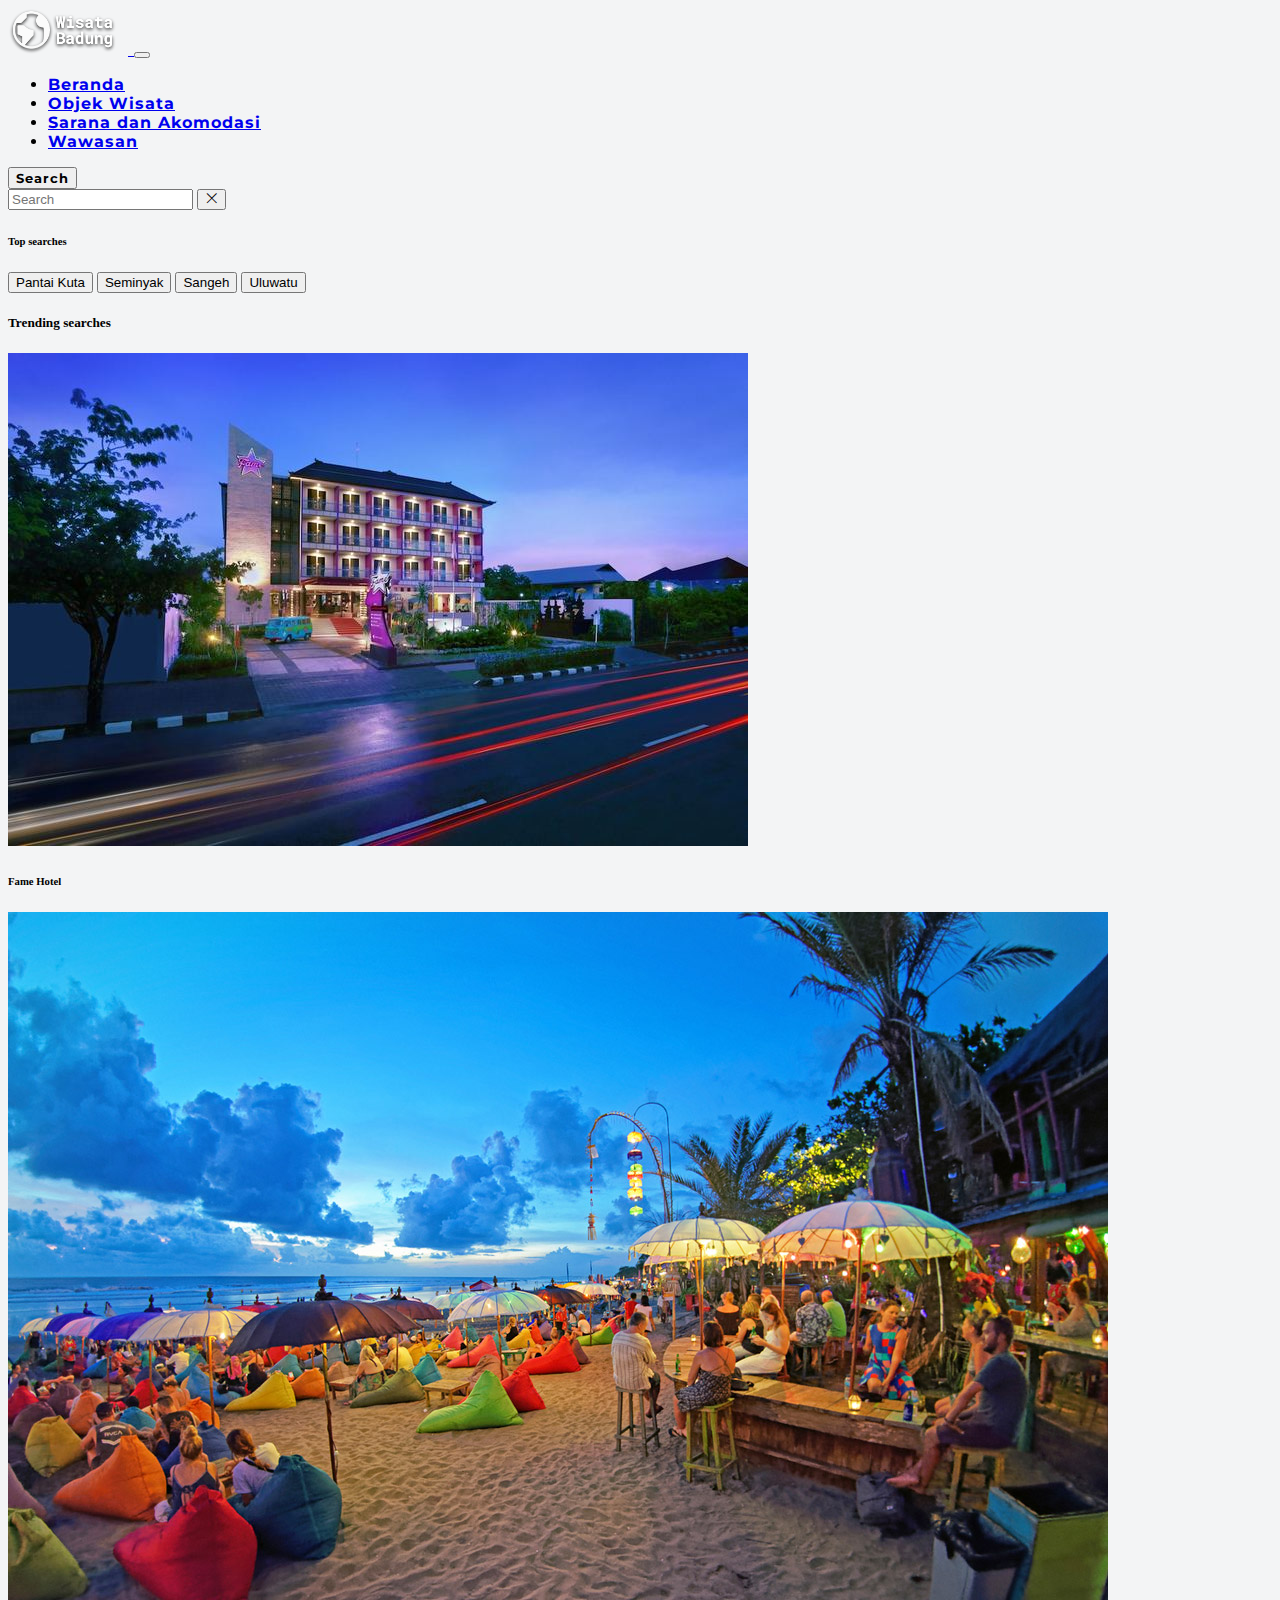
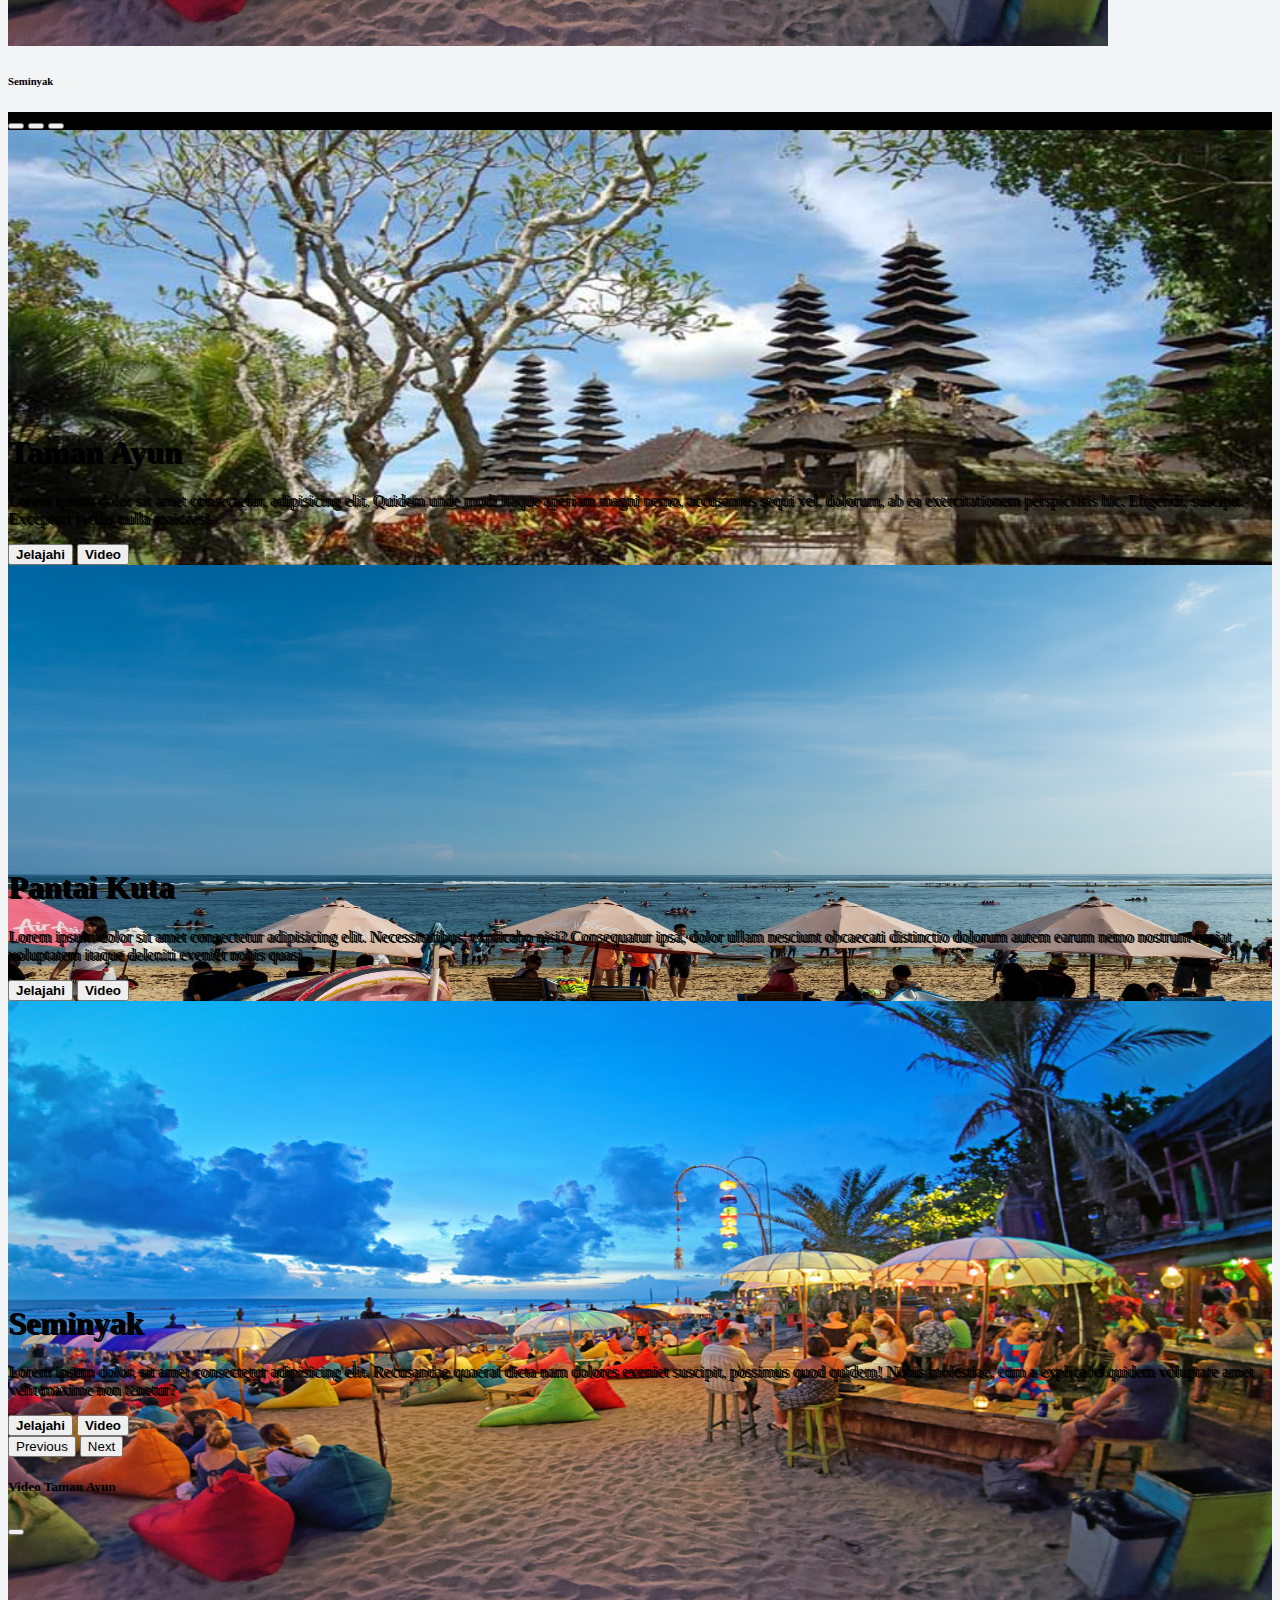
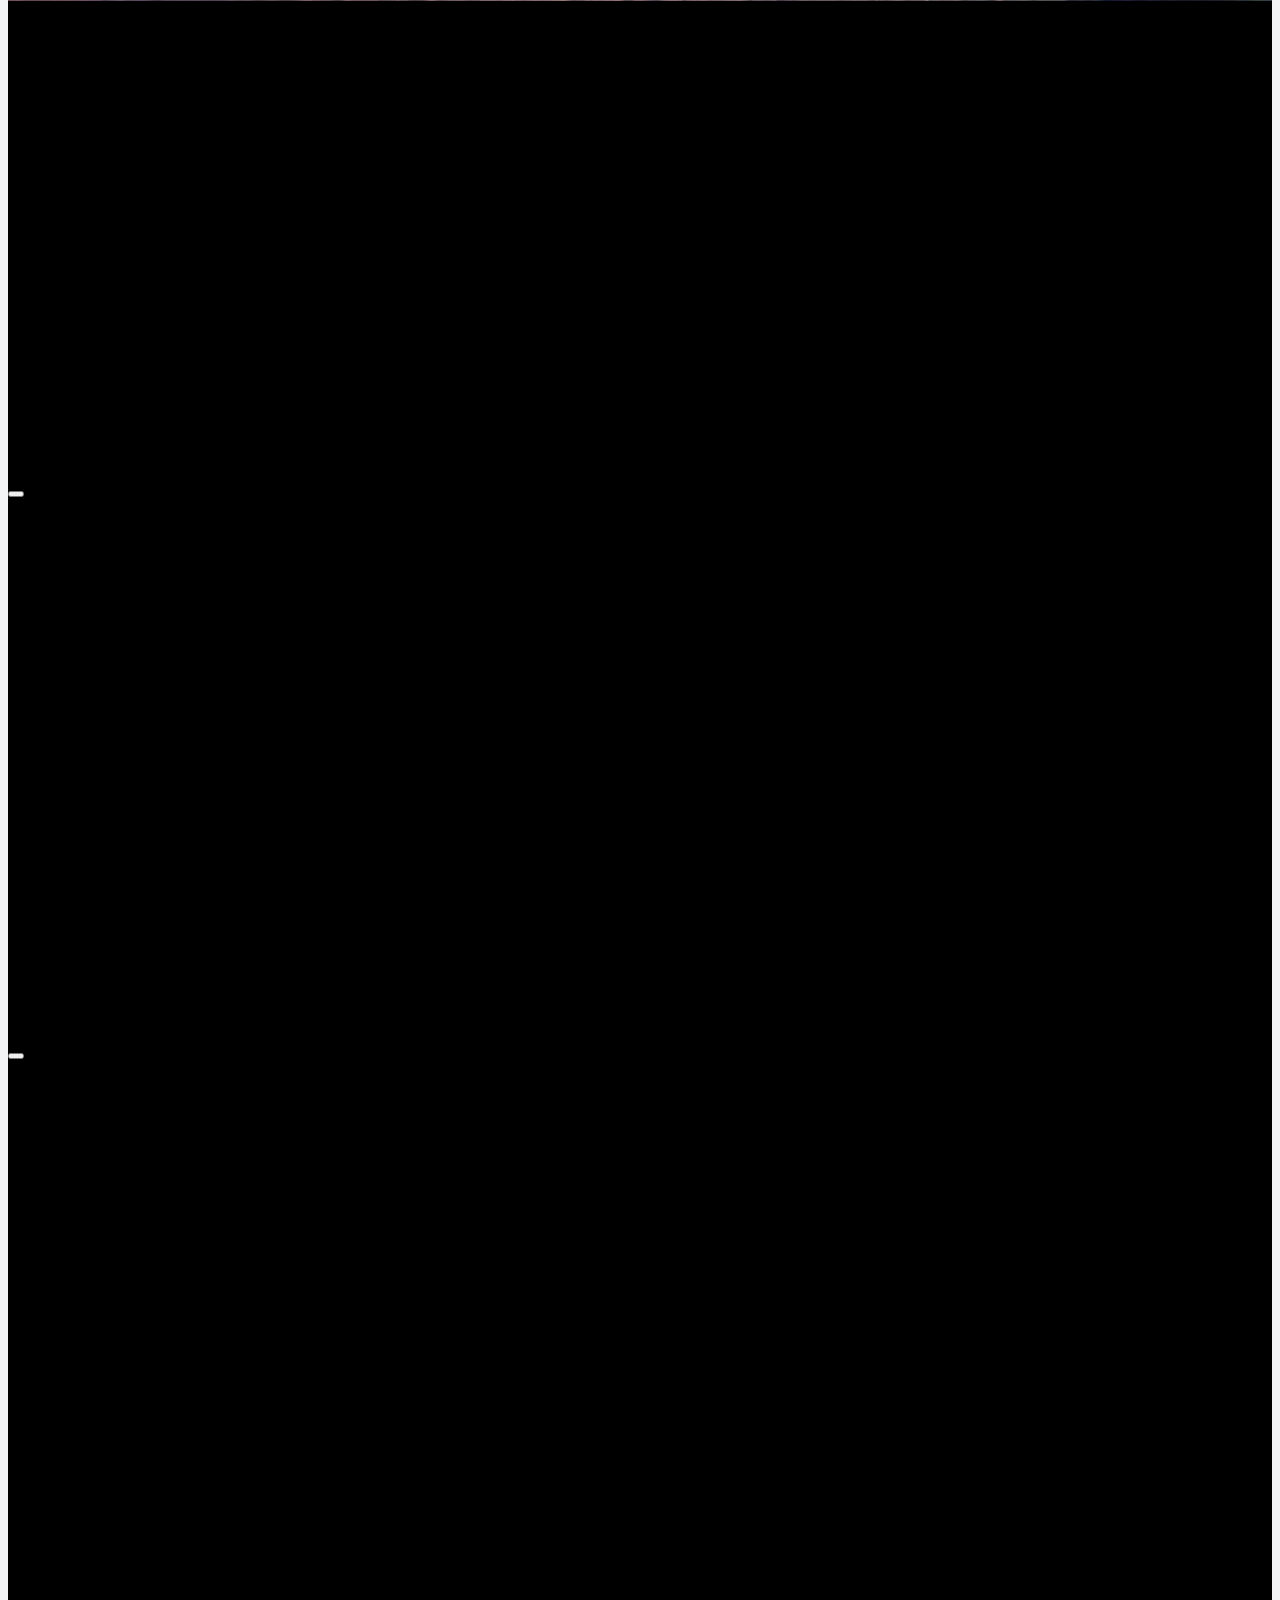
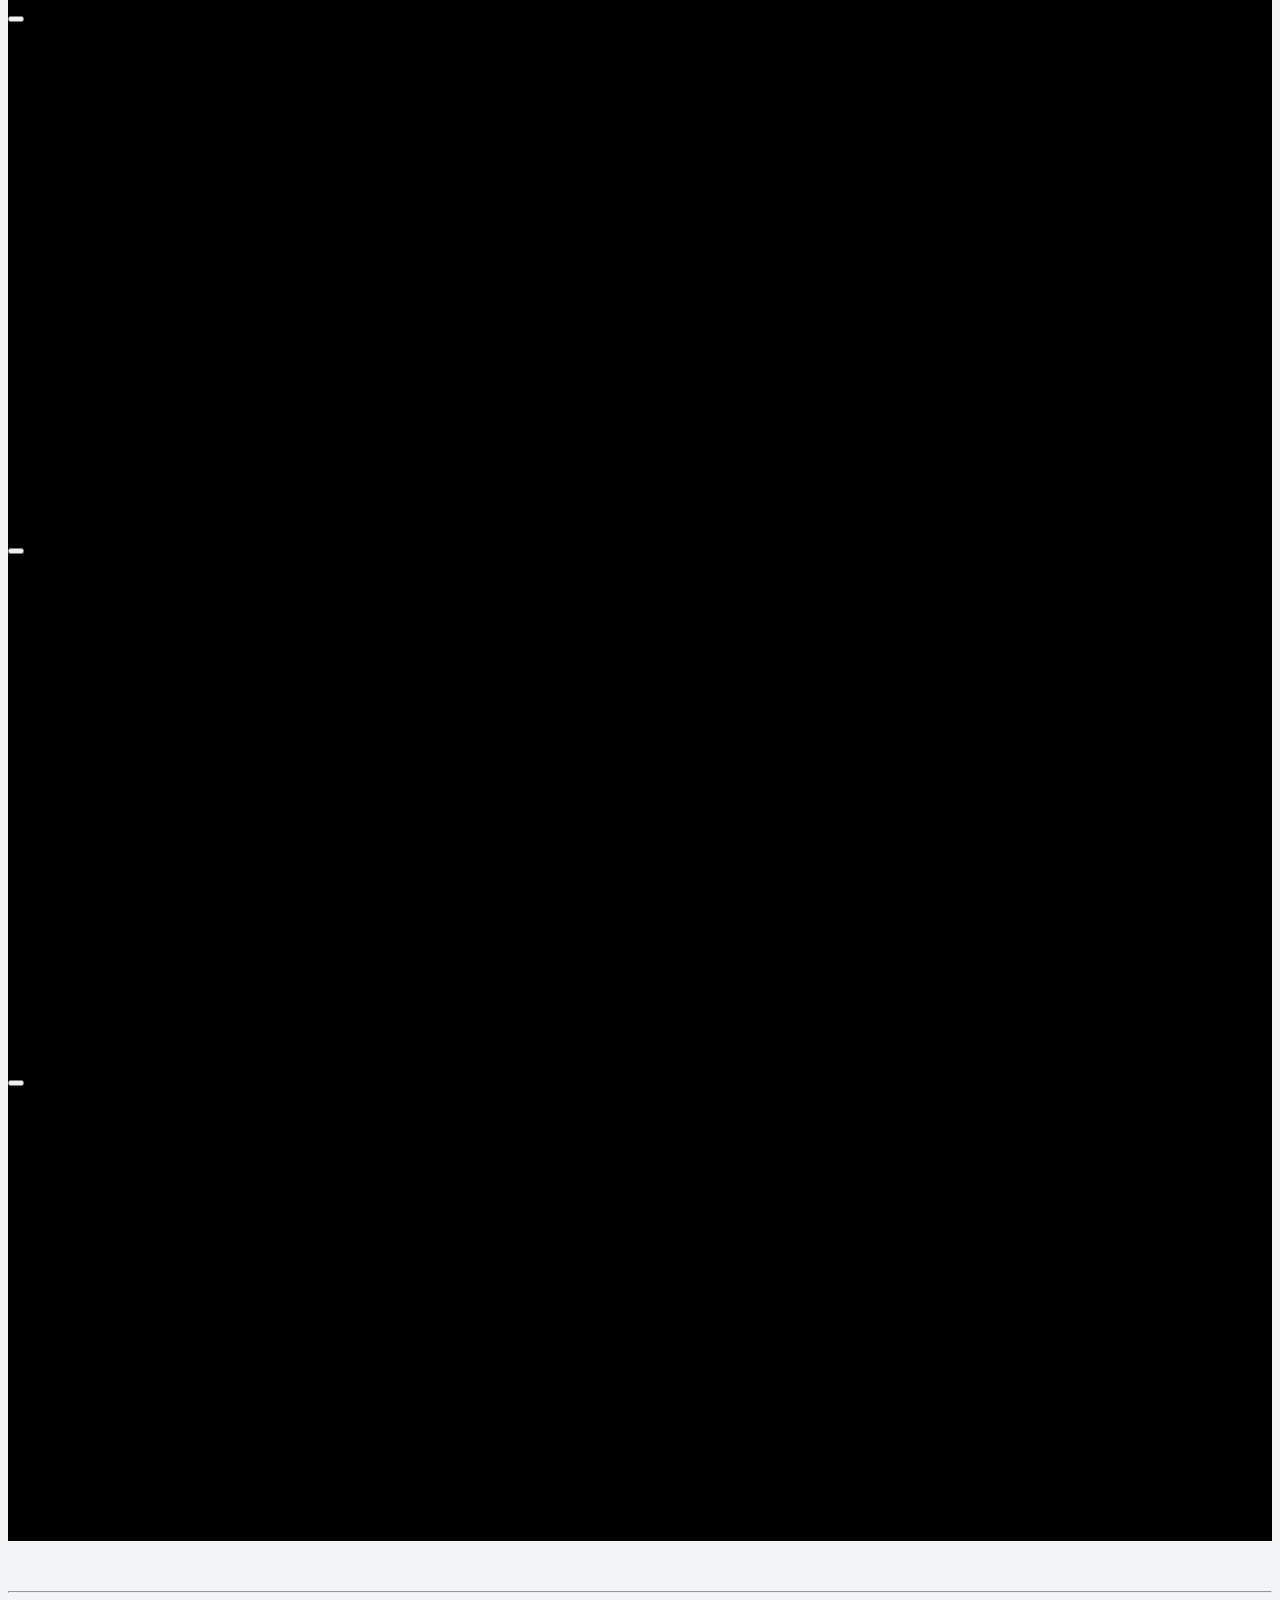
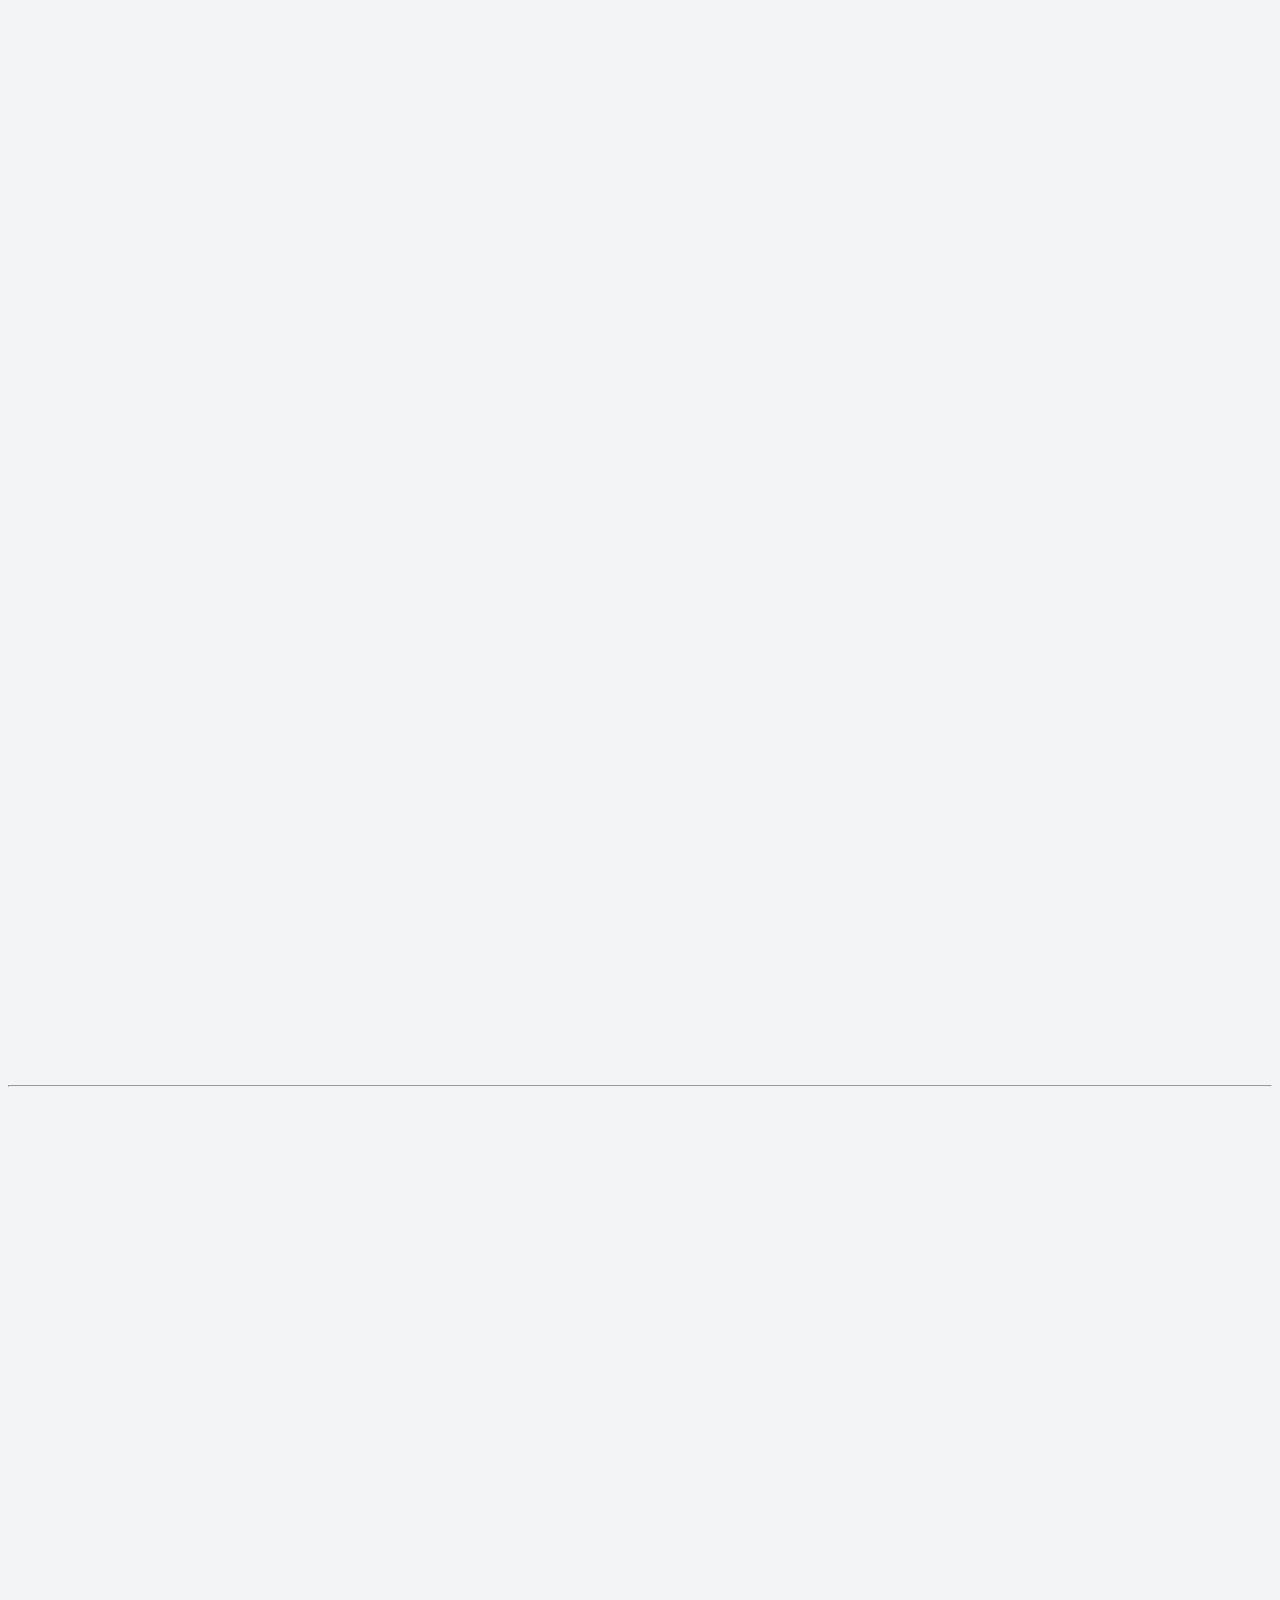
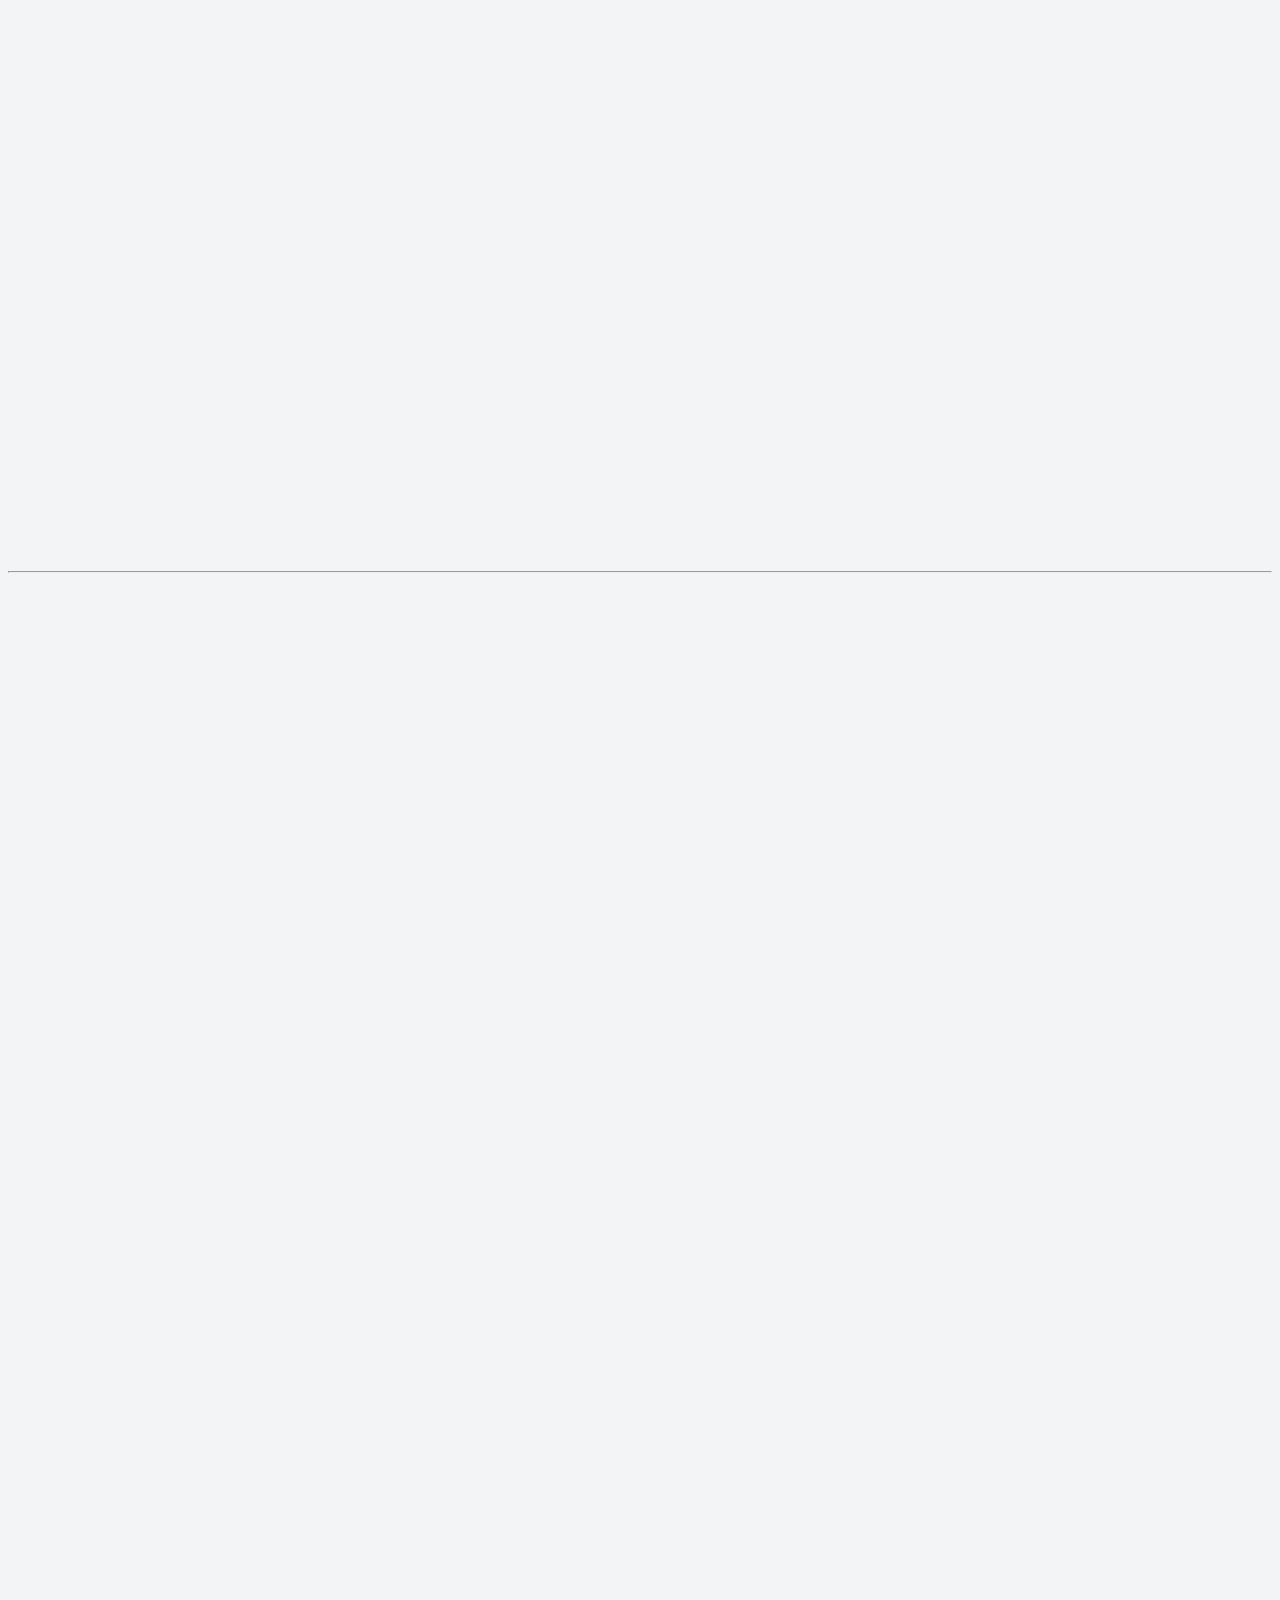
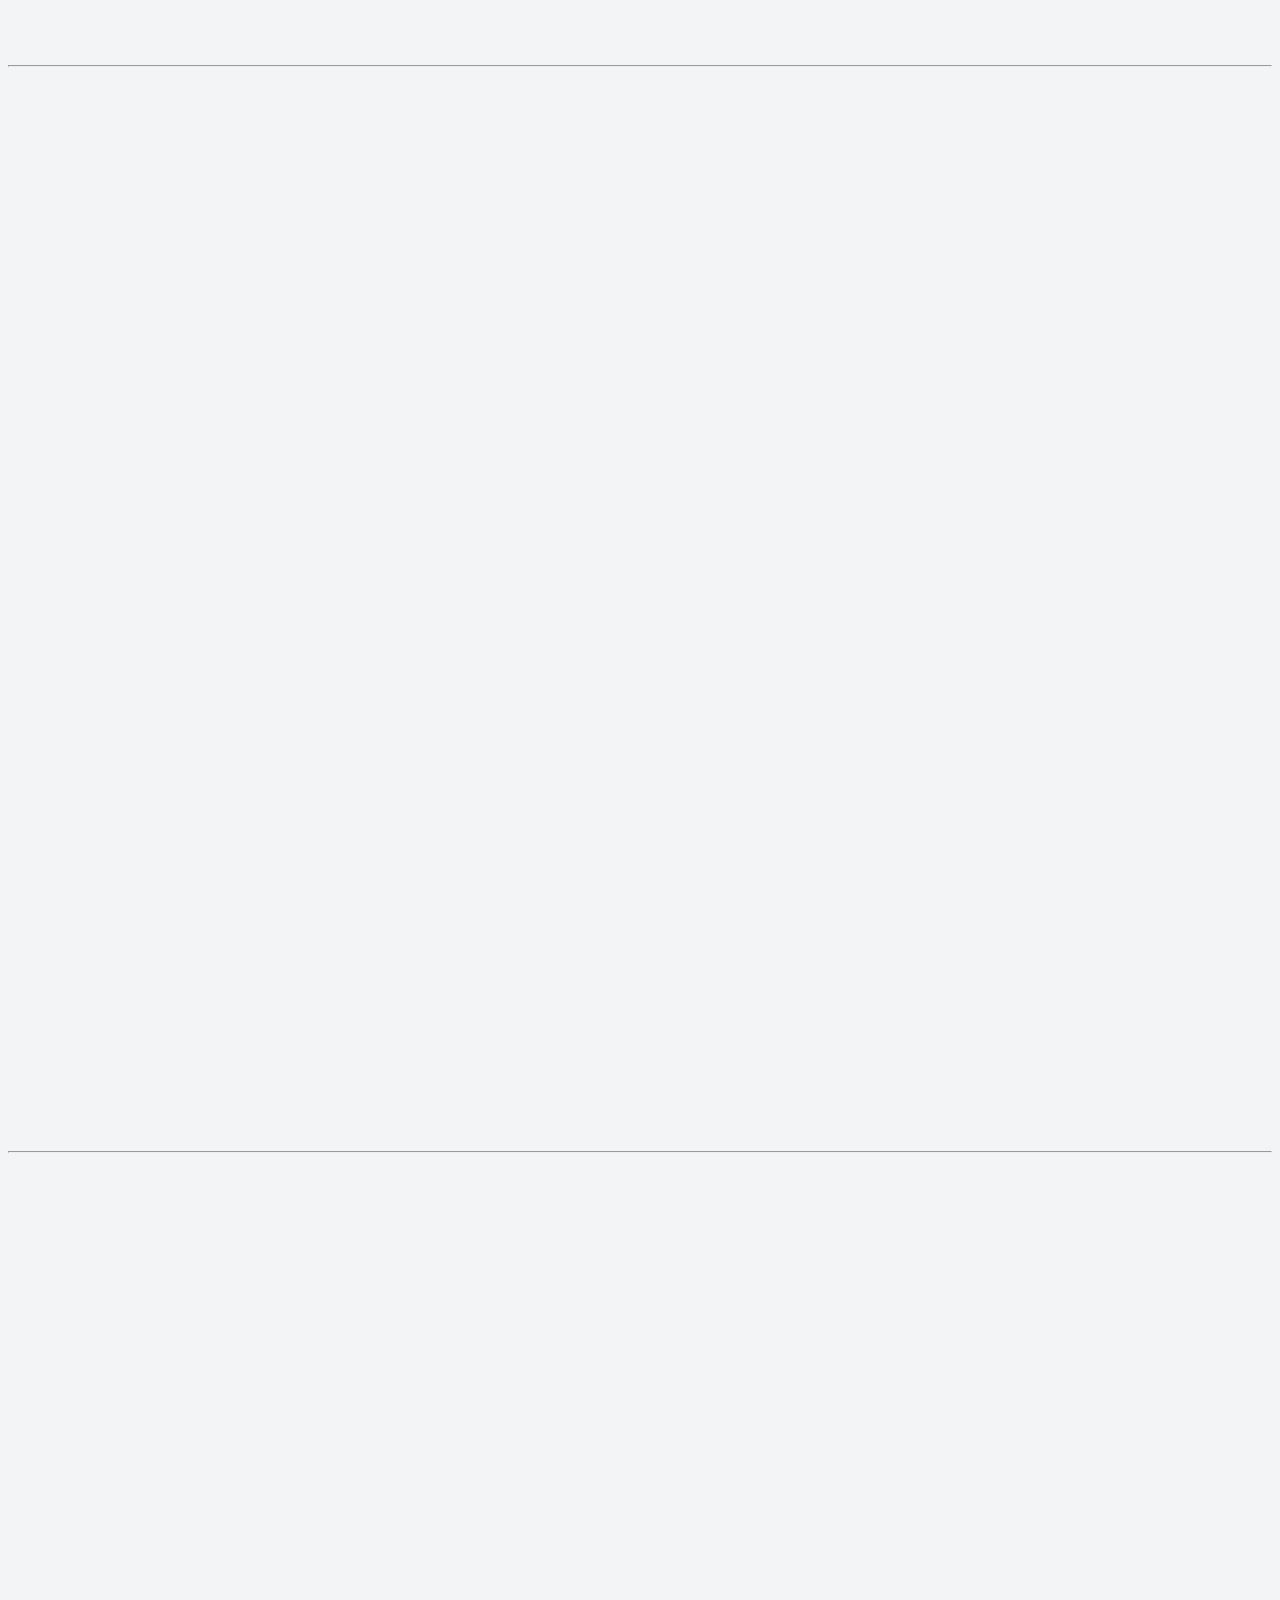
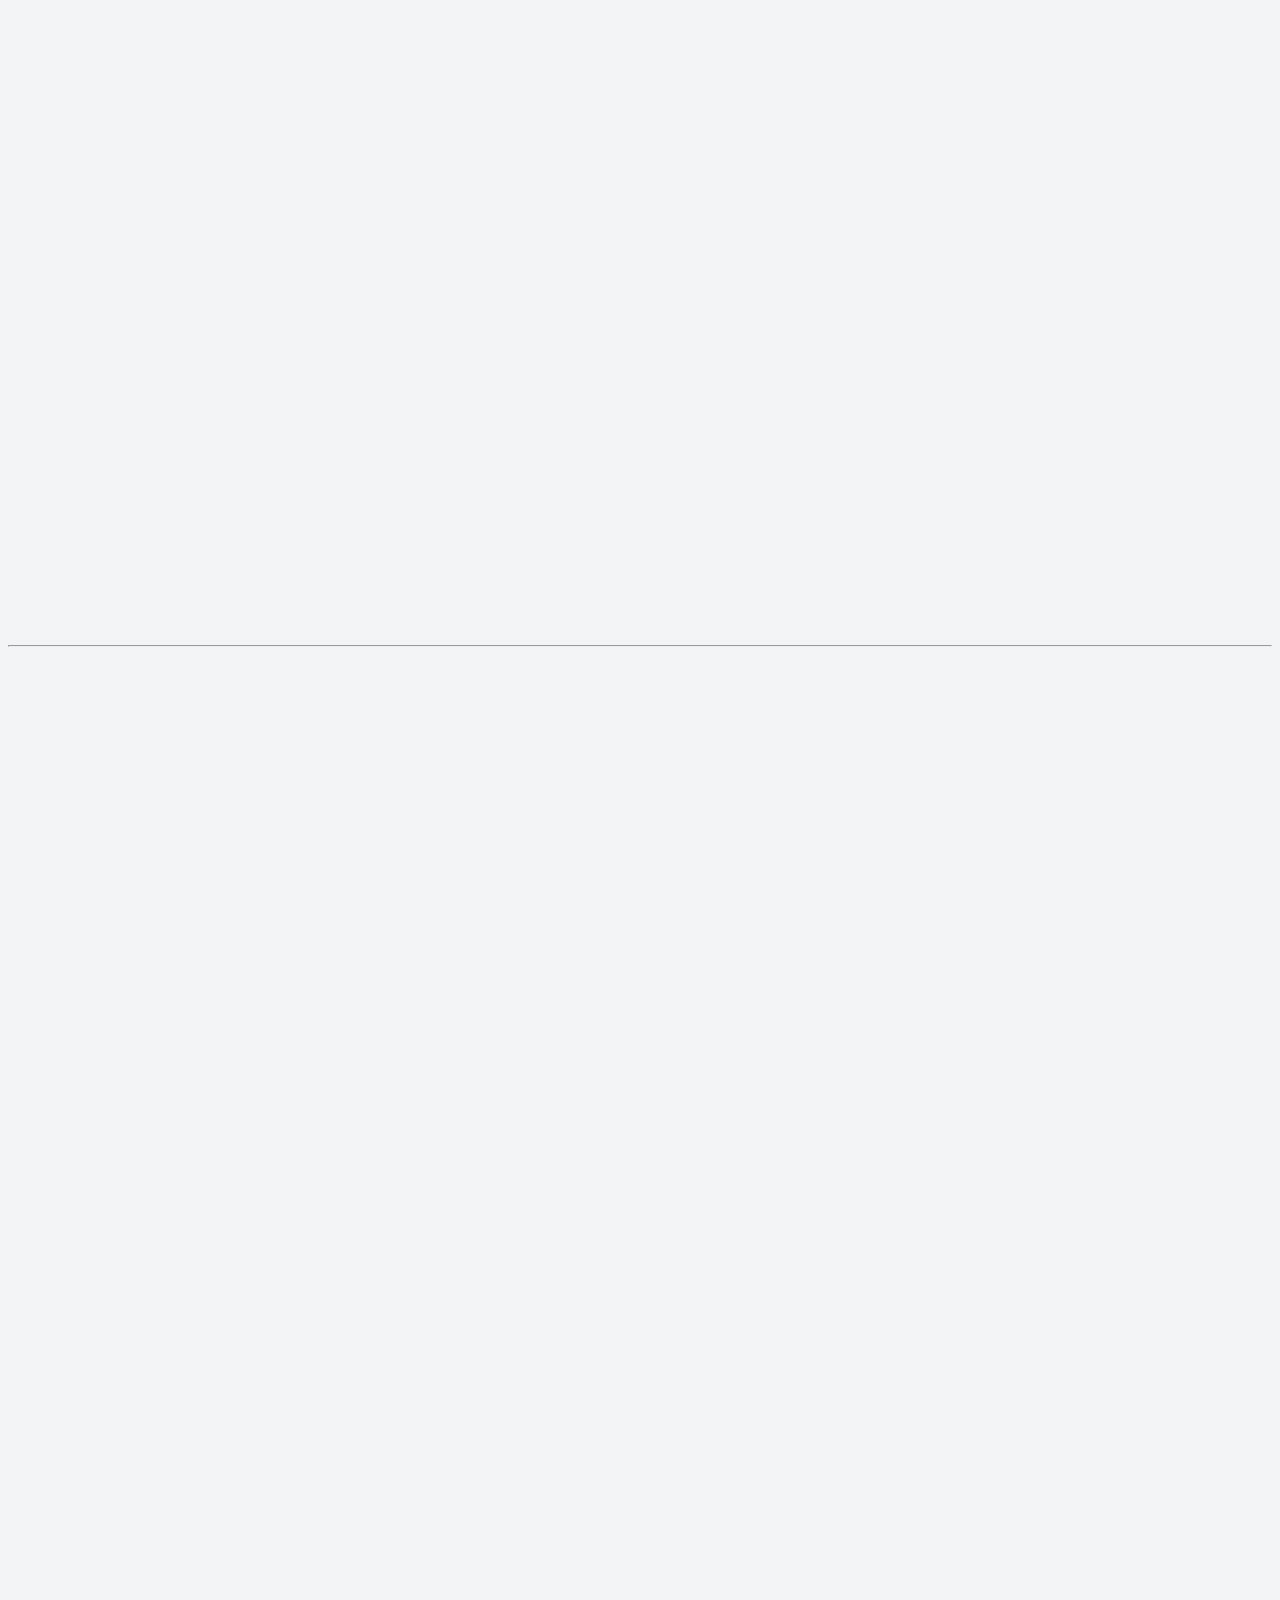
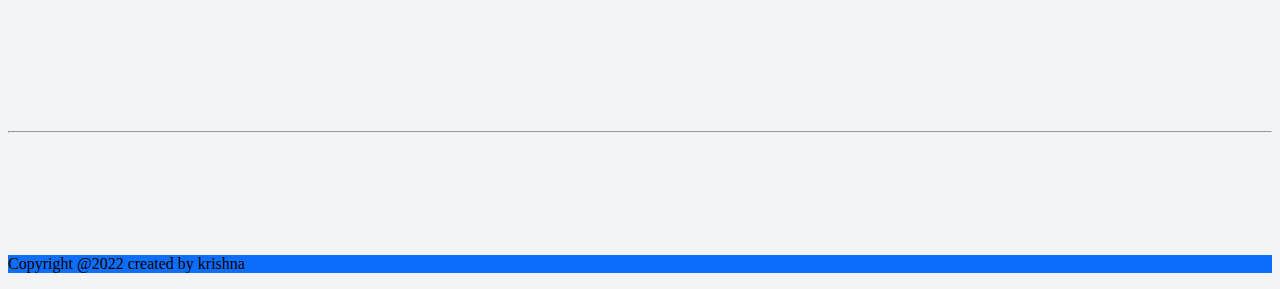
==== objekwisata.html @ 944d6538 "nambah objek wisata" ====
<!DOCTYPE html>
<html lang="en">

<head>
    <meta charset="UTF-8">
    <meta http-equiv="X-UA-Compatible" content="IE=edge">
    <meta name="viewport" content="width=device-width, initial-scale=1.0">

    <title>Objek Wisata</title>
    <link rel="icon" href="asset/images/iconweb.png">
    <!-- Bootstrap CSS CDN -->
    <!-- <link rel="stylesheet" href="asset/css/bootstrap.css">
    <link rel="stylesheet" href="asset/css/bootstrap.min.css"> -->
    <link href="https://cdn.jsdelivr.net/npm/bootstrap@5.1.3/dist/css/bootstrap.min.css" rel="stylesheet"
        integrity="sha384-1BmE4kWBq78iYhFldvKuhfTAU6auU8tT94WrHftjDbrCEXSU1oBoqyl2QvZ6jIW3" crossorigin="anonymous">
    <link rel="stylesheet" href="https://cdn.jsdelivr.net/npm/bootstrap@4.6.1/dist/css/bootstrap.min.css"
        integrity="sha384-zCbKRCUGaJDkqS1kPbPd7TveP5iyJE0EjAuZQTgFLD2ylzuqKfdKlfG/eSrtxUkn" crossorigin="anonymous">
    <link rel="stylesheet" href="https://cdn.jsdelivr.net/npm/bootstrap-icons@1.7.2/font/bootstrap-icons.css">

    <!-- JQuery Link -->
    <script type="text/javascript" src="asset/js/jquery-3.6.0.min.js"></script>
    <script type="text/javascript" src="asset/jquery-ui.js"></script>

    <!-- CSS -->
    <link rel="stylesheet" type="text/css" href="asset/jquery-ui.css">
    <link rel="stylesheet" href="asset/css/style.css">
    <link href="https://unpkg.com/aos@2.3.1/dist/aos.css" rel="stylesheet">

    <!-- font -->
    <link rel="stylesheet" href="https://fonts.googleapis.com/css?family=Montserrat">

</head>

<body style="background-color: #f3f4f5">

    <!-- navbar -->
    <nav class="navbar navbar-expand-lg navbar-dark bg-primary ">
        <div class="container ">
            <a class="navbar-brand" href="#">
                <img src="asset/images/logo.png" alt="" width="120">
            </a>
            <button class="navbar-toggler" type="button" data-bs-toggle="collapse"
                data-bs-target="#navbarSupportedContent" aria-controls="navbarSupportedContent" aria-expanded="false"
                aria-label="Toggle navigation">
                <span class="navbar-toggler-icon"></span>
            </button>
            <div class="collapse navbar-collapse" id="navbarSupportedContent">
                <ul class="navbar-nav  ms-auto mb-2 me-2 mb-lg-0 ">
                    <li class="nav-item">
                        <a class="nav-link   text-light" aria-current="page" href="index.html">Beranda</a>
                    </li>
                    <li class="nav-item">
                        <a class="nav-link text-light" href="objekwisata.html">Objek Wisata</a>
                    </li>
                    <li class="nav-item">
                        <a class="nav-link active text-light" href="saranaakomodasi.html">Sarana dan Akomodasi</a>
                    </li>
                    <li class="nav-item">
                        <a class="nav-link text-light" href="wawasan.html">Wawasan</a>
                    </li>

                </ul>
                <form class="d-flex ">
                    <!-- <input class="form-control me-2 rounded-pill" type="search"  placeholder="Search" aria-label="Search"> -->
                    <button class="btn btn-outline-light rounded-pill w-100 fw-bold" type="button"
                        data-bs-toggle="modal" data-bs-target="#exampleModal">Search</button>
                </form>
            </div>
        </div>
    </nav>
    <div class="modal fade rounded-3" id="exampleModal" tabindex="-1" aria-labelledby="exampleModalLabel"
        aria-hidden="true">
        <div class="modal-dialog modal-lg ">
            <div class="modal-content">
                <div class="modal-header">
                    <form class="d-flex w-100">
                        <input class="form-control me-2 rounded-pill " type="search" placeholder="Search"
                            aria-label="Search">

                        <button type="button" class="btn btn-outline-danger bi bi-x-lg rounded-pill "
                            data-bs-dismiss="modal" aria-label="Close"></button>
                    </form>
                </div>
                <div class="modal-body">
                    <div class="top-searches">
                        <h6>Top searches</h6>
                        <button type="button" class="btn btn-outline-secondary rounded-pill me-1 my-2">Pantai
                            Kuta</button>
                        <button type="button" class="btn btn-outline-secondary rounded-pill me-1 my-2">Seminyak</button>
                        <button type="button" class="btn btn-outline-secondary rounded-pill me-1 my-2">Sangeh</button>
                        <button type="button" class="btn btn-outline-secondary rounded-pill me-1 my-2">Uluwatu</button>
                    </div>
                    <div class="trending-searches">
                        <h5 class="my-3">Trending searches</h5>
                        <div class="container-fluid">
                            <div class="row ">
                                <div class=" col-6 col-md-6    ">
                                    <div class=" mb-5  ">
                                        <div class="row  ">
                                            <div class=" col-sm-6 ">
                                                <img src="asset/images/famehotel.jpg" class="img-fluid rounded-3"
                                                    alt="...">
                                            </div>
                                            <div class="col-sm-6 d-md-flex align-items-md-center ">
                                                <h6 class="card-title text-center ">Fame Hotel</h6>
                                            </div>
                                        </div>
                                    </div>
                                </div>
                                <div class="col-6  col-md-6 ">
                                    <div class=" mb-3">
                                        <div class="row g-0">
                                            <div class="col-sm-6 ">
                                                <img src="asset/images/badung.jpg" class="img-fluid rounded-3"
                                                    alt="...">
                                            </div>
                                            <div class="col-sm-6 d-md-flex align-items-md-center">
                                                <h6 class="card-title text-center">Seminyak</h6>
                                            </div>
                                        </div>
                                    </div>
                                </div>
                            </div>
                        </div>
                    </div>
                </div>
            </div>
        </div>
    </div>
    <!-- akhir navbar -->

    <!-- carousel -->
    <div class="carousel-fluid carousel-contain">

        <div id="carouselExampleCaptions" class="carousel slide " data-bs-ride="carousel">
            <div class="carousel-indicators">
                <button type="button" data-bs-target="#carouselExampleCaptions" data-bs-slide-to="0" class="active"
                    aria-current="true" aria-label="Slide 1"></button>
                <button type="button" data-bs-target="#carouselExampleCaptions" data-bs-slide-to="1"
                    aria-label="Slide 2"></button>
                <button type="button" data-bs-target="#carouselExampleCaptions" data-bs-slide-to="2"
                    aria-label="Slide 3"></button>
            </div>
            <div class="carousel-inner ">
                <div class="carousel-item active ">
                    <img src="asset/images/tamanayun.jpg" class="d-block opacity-75" width="100%" height="600px"
                        alt="...">
                    <div class="carousel-caption">
                        <h1 class="">Taman Ayun</h1>
                        <p class=" d-none d-sm-block">Lorem ipsum dolor sit amet consectetur, adipisicing elit. Quidem
                            unde modi
                            itaque aperiam
                            magni
                            nemo, accusamus sequi vel, dolorum, ab ea exercitationem perspiciatis hic. Eligendi,
                            suscipit.
                            Excepturi facilis nulla maiores!</p>
                        <div class="d-grid gap-2 d-md-block">
                            <button class="btn btn-success mx-2 rounded-pill" type="button" data-bs-toggle="modal"
                                data-bs-target="#jelajahi1"><b>Jelajahi</b></button>
                            <button class="btn btn-primary mx-2 rounded-pill" type="button" data-bs-toggle="modal"
                                data-bs-target="#video1"><b>Video</b></button>
                        </div>

                    </div>
                </div>
                <div class="carousel-item">
                    <img src="asset/images/pantaikuta.jpg" class="d-block w-100 opacity-75 " width="100%" height="600px"
                        alt="...">
                    <div class="carousel-caption">
                        <h1>Pantai Kuta</h1>
                        <p class="d-none d-sm-block">Lorem ipsum dolor sit amet consectetur adipisicing elit.
                            Necessitatibus, explicabo nisi?
                            Consequatur ipsa, dolor ullam nesciunt obcaecati distinctio dolorum autem earum nemo nostrum
                            fugiat voluptatem itaque deleniti eveniet nobis quasi.</p>
                        <div class="d-grid gap-2 d-md-block ">
                            <button class="btn btn-success mx-2 rounded-pill" type="button" data-bs-toggle="modal"
                                data-bs-target="#jelajahi2"><b>Jelajahi</b></button>
                            <button class="btn btn-primary mx-2 rounded-pill" type="button" data-bs-toggle="modal"
                                data-bs-target="#video2"><b>Video</b></button>
                        </div>
                    </div>
                </div>
                <div class="carousel-item">
                    <img src="asset/images/badung.jpg" class="d-block w-100 opacity-75 " width="100%" height="600px"
                        alt="...">
                    <div class="carousel-caption ">
                        <h1>Seminyak</h1>
                        <p class="d-none d-sm-block">Lorem ipsum dolor, sit amet consectetur adipisicing elit.
                            Recusandae quaerat dicta nam
                            dolores
                            eveniet suscipit, possimus quod quidem! Nobis molestiae, eum a explicabo quidem voluptate
                            amet
                            velit maxime non tenetur?</p>
                        <div class="d-grid gap-2 d-md-block ">
                            <button class="btn btn-success mx-2 rounded-pill" type="button" data-bs-toggle="modal"
                                data-bs-target="#jelajahi3"><b>Jelajahi</b> </button>
                            <button class="btn btn-primary mx-2 rounded-pill" type="button" data-bs-toggle="modal"
                                data-bs-target="#video3"><b>Video</b> </button>
                        </div>
                    </div>
                </div>
            </div>
            <button class="carousel-control-prev" type="button" data-bs-target="#carouselExampleCaptions"
                data-bs-slide="prev">
                <span class="carousel-control-prev-icon" aria-hidden="true"></span>
                <span class="visually-hidden">Previous</span>
            </button>
            <button class="carousel-control-next" type="button" data-bs-target="#carouselExampleCaptions"
                data-bs-slide="next">
                <span class="carousel-control-next-icon" aria-hidden="true"></span>
                <span class="visually-hidden">Next</span>
            </button>



            <!-- bagian popup -->
            <div class="popup">
                <!-- video pop up 1 -->
                <div class="modal fade" id="video1" tabindex="-1" aria-labelledby="exampleModalLabel"
                    aria-hidden="true">
                    <div class="modal-dialog modal-xl ">
                        <div class="modal-content">
                            <div class="modal-header">
                                <h5 class="modal-title" id="video1">Video Taman Ayun</h5>
                                <button type="button" class="btn-close" data-bs-dismiss="modal"
                                    aria-label="Close"></button>
                            </div>
                            <div class="modal-body ">
                                <iframe class="w-100" height="480" src="https://www.youtube.com/embed/AGIQHgHwufM"
                                    title="YouTube video player" frameborder="0"
                                    allow="accelerometer; autoplay; clipboard-write; encrypted-media; gyroscope; picture-in-picture"
                                    allowfullscreen></iframe>
                            </div>
                        </div>
                    </div>
                </div>
                <!-- video pop up 2 -->
                <div class="modal fade" id="video2" tabindex="-1" aria-labelledby="exampleModalLabel"
                    aria-hidden="true">
                    <div class="modal-dialog modal-xl ">
                        <div class="modal-content">
                            <div class="modal-header">
                                <h5 class="modal-title" id="video2">Video Pantai Kuta</h5>
                                <button type="button" class="btn-close" data-bs-dismiss="modal"
                                    aria-label="Close"></button>
                            </div>
                            <div class="modal-body ">
                                <iframe class="w-100" height="480" src="https://www.youtube.com/embed/m1zyRNLJeRE"
                                    title="YouTube video player" frameborder="0"
                                    allow="accelerometer; autoplay; clipboard-write; encrypted-media; gyroscope; picture-in-picture"
                                    allowfullscreen></iframe>
                            </div>
                        </div>
                    </div>
                </div>
                <!-- video pop up 3 -->
                <div class="modal fade" id="video3" tabindex="-1" aria-labelledby="exampleModalLabel"
                    aria-hidden="true">
                    <div class="modal-dialog modal-xl ">
                        <div class="modal-content">
                            <div class="modal-header">
                                <h5 class="modal-title" id="video3">Video Seminyak</h5>
                                <button type="button" class="btn-close" data-bs-dismiss="modal"
                                    aria-label="Close"></button>
                            </div>
                            <div class="modal-body ">
                                <iframe class="w-100" height="480" src="https://www.youtube.com/embed/cJ636Qb5NdE"
                                    title="YouTube video player" frameborder="0"
                                    allow="accelerometer; autoplay; clipboard-write; encrypted-media; gyroscope; picture-in-picture"
                                    allowfullscreen></iframe>
                            </div>
                        </div>
                    </div>
                </div>
                <!-- akhir popup video -->

                <!-- google maps pop up 1 -->
                <div class="modal fade" id="jelajahi1" tabindex="-1" aria-labelledby="exampleModalLabel"
                    aria-hidden="true">
                    <div class="modal-dialog modal-lg ">
                        <div class="modal-content">
                            <div class="modal-header">
                                <h5 class="modal-title" id="jelajahi1">Lokasi Taman Ayun</h5>
                                <button type="button" class="btn-close" data-bs-dismiss="modal"
                                    aria-label="Close"></button>
                            </div>
                            <div class="modal-body ">
                                <iframe
                                    src="https://www.google.com/maps/embed?pb=!1m18!1m12!1m3!1d3945.564112031545!2d115.17041261438511!3d-8.541626988935382!2m3!1f0!2f0!3f0!3m2!1i1024!2i768!4f13.1!3m3!1m2!1s0x2dd23b90db7a4001%3A0xaf262ff28fc4caed!2sTaman%20Ayun%20Temple!5e0!3m2!1sid!2sid!4v1642672107483!5m2!1sid!2sid"
                                    width="100%" height="450" style="border:0;" allowfullscreen=""
                                    loading="lazy"></iframe>
                            </div>
                        </div>
                    </div>
                </div>

                <!-- google maps pop up 2 -->
                <div class="modal fade" id="jelajahi2" tabindex="-1" aria-labelledby="exampleModalLabel"
                    aria-hidden="true">
                    <div class="modal-dialog modal-lg ">
                        <div class="modal-content">
                            <div class="modal-header">
                                <h5 class="modal-title" id="jelajahi2">Lokasi Pantai Kuta</h5>
                                <button type="button" class="btn-close" data-bs-dismiss="modal"
                                    aria-label="Close"></button>
                            </div>
                            <div class="modal-body ">
                                <iframe
                                    src="https://www.google.com/maps/embed?pb=!1m18!1m12!1m3!1d15774.8844390462!2d115.15927977084341!3d-8.718011239915512!2m3!1f0!2f0!3f0!3m2!1i1024!2i768!4f13.1!3m3!1m2!1s0x2dd246bc2ab70d43%3A0x82feaae12f4ab48e!2sPantai%20Kuta!5e0!3m2!1sid!2sid!4v1642672288797!5m2!1sid!2sid"
                                    width="100%" height="450" style="border:0;" allowfullscreen=""
                                    loading="lazy"></iframe>
                            </div>
                        </div>
                    </div>
                </div>

                <!-- google maps pop up 3 -->
                <div class="modal fade" id="jelajahi3" tabindex="-1" aria-labelledby="exampleModalLabel"
                    aria-hidden="true">
                    <div class="modal-dialog modal-lg ">
                        <div class="modal-content">
                            <div class="modal-header">
                                <h5 class="modal-title" id="jelajahi3">Lokasi Seminyak</h5>
                                <button type="button" class="btn-close" data-bs-dismiss="modal"
                                    aria-label="Close"></button>
                            </div>
                            <div class="modal-body ">
                                <iframe
                                    src="https://www.google.com/maps/embed?pb=!1m18!1m12!1m3!1d15776.069782294819!2d115.1566541708381!3d-8.689890188635001!2m3!1f0!2f0!3f0!3m2!1i1024!2i768!4f13.1!3m3!1m2!1s0x2dd246dfe07cc8ff%3A0x5030bfbca82fdd0!2sSeminyak%2C%20Kuta%2C%20Kabupaten%20Badung%2C%20Bali!5e0!3m2!1sid!2sid!4v1642672422191!5m2!1sid!2sid"
                                    width="100%" height="450" style="border:0;" allowfullscreen=""
                                    loading="lazy"></iframe>
                            </div>
                        </div>
                    </div>
                </div>
            </div>
            <!-- akhir popup -->
        </div>
    </div>
    <!-- Akhir carousel -->

    <!-- objek wisata -->
    <div class="container-fluid" style="background-color: #f3f4f5">

        <div class="container py-3">
            <p id="objekwisata" class="display-6 mt-3" style="text-align:center;" data-aos="zoom-in-up">Objek Wisata</p>
            <hr>
            <div class=" row my-5">
                <div class="col-md-6 " data-aos="fade-right">
                    <h2>Sangeh</h2>
                    <p class="lead ">Lorem ipsum dolor sit, amet consectetur adipisicing elit.
                        Nulla reprehenderit et
                        ad
                        natus laborum ut at dicta, enim assumenda pariatur ratione cum. Eius molestiae minus
                        perspiciatis,
                        praesentium facere iusto recusandae!</p>
                    <p>Lorem, ipsum dolor sit amet consectetur, adipisicing
                        elit. Nobis voluptas quas ducimus nemo quod dolore repellat tempora beatae
                        libero repudiandae.</p>
                    <a href="objekwisata.html" class="btn btn-outline-secondary rounded-pill ">Selengkapnya <span
                            class="bi bi-arrow-right "></span> </a>
                    <h3 class="mt-5">Follow Me On The Website</h3>

                    <a href="#" class="btn btn-outline-primary"><span class="bi bi-facebook me-1 "></span>Facebook</a>
                    <a href="#" class="btn btn-outline-danger"> <span class="bi bi-youtube me-1 "></span>Youtube</a>
                    <a href="#" class="btn btn-outline-primary"> <span class="bi bi-twitter me-1 "></span>Twitter</a>
                </div>
                <div class="col-md-6 mt-5" data-aos="fade-left">
                    <figure>
                        <img src="asset/images/sangeh.jpg" width="100%" class="img-fluid">
                        <figcaption style="text-align:center;">Gambar Sangeh</figcaption>
                    </figure>
                </div>
            </div>
            <hr>
            <div class=" row my-5">
                <div class="col-md-6" data-aos="fade-right">
                    <figure>
                        <img src="asset/images/badung.jpg" width="100%" class="img-fluid">
                        <figcaption style="text-align:center;">Gambar Seminyak</figcaption>
                    </figure>
                </div>
                <div class="col-md-6" data-aos="fade-left">
                    <h2>Seminyak</h2>
                    <p class="lead">Lorem ipsum dolor sit, amet consectetur adipisicing elit. Nulla reprehenderit et ad
                        natus laborum ut at dicta, enim assumenda pariatur ratione cum. Eius molestiae minus
                        perspiciatis s,
                        praesentium facere iusto recusandae!</p>
                    <p>Lorem, ipsum dolor sit amet consectetur, adipisicing
                        elit. Nobis voluptas quas ducimus nemo quod dolore repellat tempora beatae
                        libero repudiandae.</p>
                    <a href="objekwisata.html" class="btn btn-outline-secondary rounded-pill">Selengkapnya <span
                            class="bi bi-arrow-right "></span></a>
                    <h3 class="mt-5">Follow Me On The Website</h3>
                    <a href="#" class="btn btn-outline-primary"><span class="bi bi-facebook me-1 "></span>Facebook</a>
                    <a href="#" class="btn btn-outline-danger"> <span class="bi bi-youtube me-1 "></span>Youtube</a>
                    <a href="#" class="btn btn-outline-primary"> <span class="bi bi-twitter me-1 "></span>Twitter</a>
                </div>
            </div>
            <hr>
            <div class=" row my-5">
                <div class="col-md-6 " data-aos="fade-right">
                    <h2>Sangeh</h2>
                    <p class="lead ">Lorem ipsum dolor sit, amet consectetur adipisicing elit.
                        Nulla reprehenderit et
                        ad
                        natus laborum ut at dicta, enim assumenda pariatur ratione cum. Eius molestiae minus
                        perspiciatis,
                        praesentium facere iusto recusandae!</p>
                    <p>Lorem, ipsum dolor sit amet consectetur, adipisicing
                        elit. Nobis voluptas quas ducimus nemo quod dolore repellat tempora beatae
                        libero repudiandae.</p>
                    <a href="objekwisata.html" class="btn btn-outline-secondary rounded-pill ">Selengkapnya <span
                            class="bi bi-arrow-right "></span> </a>
                    <h3 class="mt-5">Follow Me On The Website</h3>

                    <a href="#" class="btn btn-outline-primary"><span class="bi bi-facebook me-1 "></span>Facebook</a>
                    <a href="#" class="btn btn-outline-danger"> <span class="bi bi-youtube me-1 "></span>Youtube</a>
                    <a href="#" class="btn btn-outline-primary"> <span class="bi bi-twitter me-1 "></span>Twitter</a>
                </div>
                <div class="col-md-6 mt-5" data-aos="fade-left">
                    <figure>
                        <img src="asset/images/sangeh.jpg" width="100%" class="img-fluid">
                        <figcaption style="text-align:center;">Gambar Sangeh</figcaption>
                    </figure>
                </div>
            </div>
            <hr>
            <div class=" row my-5">
                <div class="col-md-6" data-aos="fade-right">
                    <figure>
                        <img src="asset/images/badung.jpg" width="100%" class="img-fluid">
                        <figcaption style="text-align:center;">Gambar Seminyak</figcaption>
                    </figure>
                </div>
                <div class="col-md-6" data-aos="fade-left">
                    <h2>Seminyak</h2>
                    <p class="lead">Lorem ipsum dolor sit, amet consectetur adipisicing elit. Nulla reprehenderit et ad
                        natus laborum ut at dicta, enim assumenda pariatur ratione cum. Eius molestiae minus
                        perspiciatis s,
                        praesentium facere iusto recusandae!</p>
                    <p>Lorem, ipsum dolor sit amet consectetur, adipisicing
                        elit. Nobis voluptas quas ducimus nemo quod dolore repellat tempora beatae
                        libero repudiandae.</p>
                    <a href="objekwisata.html" class="btn btn-outline-secondary rounded-pill">Selengkapnya <span
                            class="bi bi-arrow-right "></span></a>
                    <h3 class="mt-5">Follow Me On The Website</h3>
                    <a href="#" class="btn btn-outline-primary"><span class="bi bi-facebook me-1 "></span>Facebook</a>
                    <a href="#" class="btn btn-outline-danger"> <span class="bi bi-youtube me-1 "></span>Youtube</a>
                    <a href="#" class="btn btn-outline-primary"> <span class="bi bi-twitter me-1 "></span>Twitter</a>
                </div>
            </div>
            <hr>
            <div class=" row my-5">
                <div class="col-md-6 " data-aos="fade-right">
                    <h2>Sangeh</h2>
                    <p class="lead ">Lorem ipsum dolor sit, amet consectetur adipisicing elit.
                        Nulla reprehenderit et
                        ad
                        natus laborum ut at dicta, enim assumenda pariatur ratione cum. Eius molestiae minus
                        perspiciatis,
                        praesentium facere iusto recusandae!</p>
                    <p>Lorem, ipsum dolor sit amet consectetur, adipisicing
                        elit. Nobis voluptas quas ducimus nemo quod dolore repellat tempora beatae
                        libero repudiandae.</p>
                    <a href="objekwisata.html" class="btn btn-outline-secondary rounded-pill ">Selengkapnya <span
                            class="bi bi-arrow-right "></span> </a>
                    <h3 class="mt-5">Follow Me On The Website</h3>

                    <a href="#" class="btn btn-outline-primary"><span class="bi bi-facebook me-1 "></span>Facebook</a>
                    <a href="#" class="btn btn-outline-danger"> <span class="bi bi-youtube me-1 "></span>Youtube</a>
                    <a href="#" class="btn btn-outline-primary"> <span class="bi bi-twitter me-1 "></span>Twitter</a>
                </div>
                <div class="col-md-6 mt-5" data-aos="fade-left">
                    <figure>
                        <img src="asset/images/sangeh.jpg" width="100%" class="img-fluid">
                        <figcaption style="text-align:center;">Gambar Sangeh</figcaption>
                    </figure>
                </div>
            </div>
            <hr>
            <div class=" row my-5">
                <div class="col-md-6" data-aos="fade-right">
                    <figure>
                        <img src="asset/images/badung.jpg" width="100%" class="img-fluid">
                        <figcaption style="text-align:center;">Gambar Seminyak</figcaption>
                    </figure>
                </div>
                <div class="col-md-6" data-aos="fade-left">
                    <h2>Seminyak</h2>
                    <p class="lead">Lorem ipsum dolor sit, amet consectetur adipisicing elit. Nulla reprehenderit et ad
                        natus laborum ut at dicta, enim assumenda pariatur ratione cum. Eius molestiae minus
                        perspiciatis s,
                        praesentium facere iusto recusandae!</p>
                    <p>Lorem, ipsum dolor sit amet consectetur, adipisicing
                        elit. Nobis voluptas quas ducimus nemo quod dolore repellat tempora beatae
                        libero repudiandae.</p>
                    <a href="objekwisata.html" class="btn btn-outline-secondary rounded-pill">Selengkapnya <span
                            class="bi bi-arrow-right "></span></a>
                    <h3 class="mt-5">Follow Me On The Website</h3>
                    <a href="#" class="btn btn-outline-primary"><span class="bi bi-facebook me-1 "></span>Facebook</a>
                    <a href="#" class="btn btn-outline-danger"> <span class="bi bi-youtube me-1 "></span>Youtube</a>
                    <a href="#" class="btn btn-outline-primary"> <span class="bi bi-twitter me-1 "></span>Twitter</a>
                </div>
            </div>
            <hr>

            <nav aria-label="Page navigation example" data-aos="zoom-in">
                <ul class="pagination justify-content-center mt-5">
                    <li class="page-item disabled">
                        <a class="page-link">Previous</a>
                    </li>
                    <li class="page-item active"><a class="page-link" href="#">1</a></li>
                    <li class="page-item"><a class="page-link" href="#">2</a></li>
                    <li class="page-item"><a class="page-link" href="#">3</a></li>
                    <li class="page-item">
                        <a class="page-link" href="#">Next</a>
                    </li>
                </ul>
            </nav>
        </div>
    </div>
    <!-- end objek wisata -->



    <!-- footer -->
    <div class="card mt-5" style="background-color:#0D6EFD;">
        <div class="card-body text-white text-center">
            <p>Copyright @2022 created by krishna </p>
        </div>
    </div>
    <!-- Akhir footer -->



    <!-- Bootstrap JS CDN -->
    <script src="https://cdn.jsdelivr.net/npm/@popperjs/core@2.10.2/dist/umd/popper.min.js"
        integrity="sha384-7+zCNj/IqJ95wo16oMtfsKbZ9ccEh31eOz1HGyDuCQ6wgnyJNSYdrPa03rtR1zdB"
        crossorigin="anonymous"></script>

    <script src="https://cdn.jsdelivr.net/npm/bootstrap@5.1.3/dist/js/bootstrap.bundle.min.js"
        integrity="sha384-ka7Sk0Gln4gmtz2MlQnikT1wXgYsOg+OMhuP+IlRH9sENBO0LRn5q+8nbTov4+1p"
        crossorigin="anonymous"></script>

    <script src="https://unpkg.com/aos@2.3.1/dist/aos.js"></script>
    <script>
        AOS.init();
    </script>

    <!-- <script src="/asset/js/bootstrap.js"></script>
    <script src="/asset/js/bootstrap.min.js"></script> -->
</body>

</html>
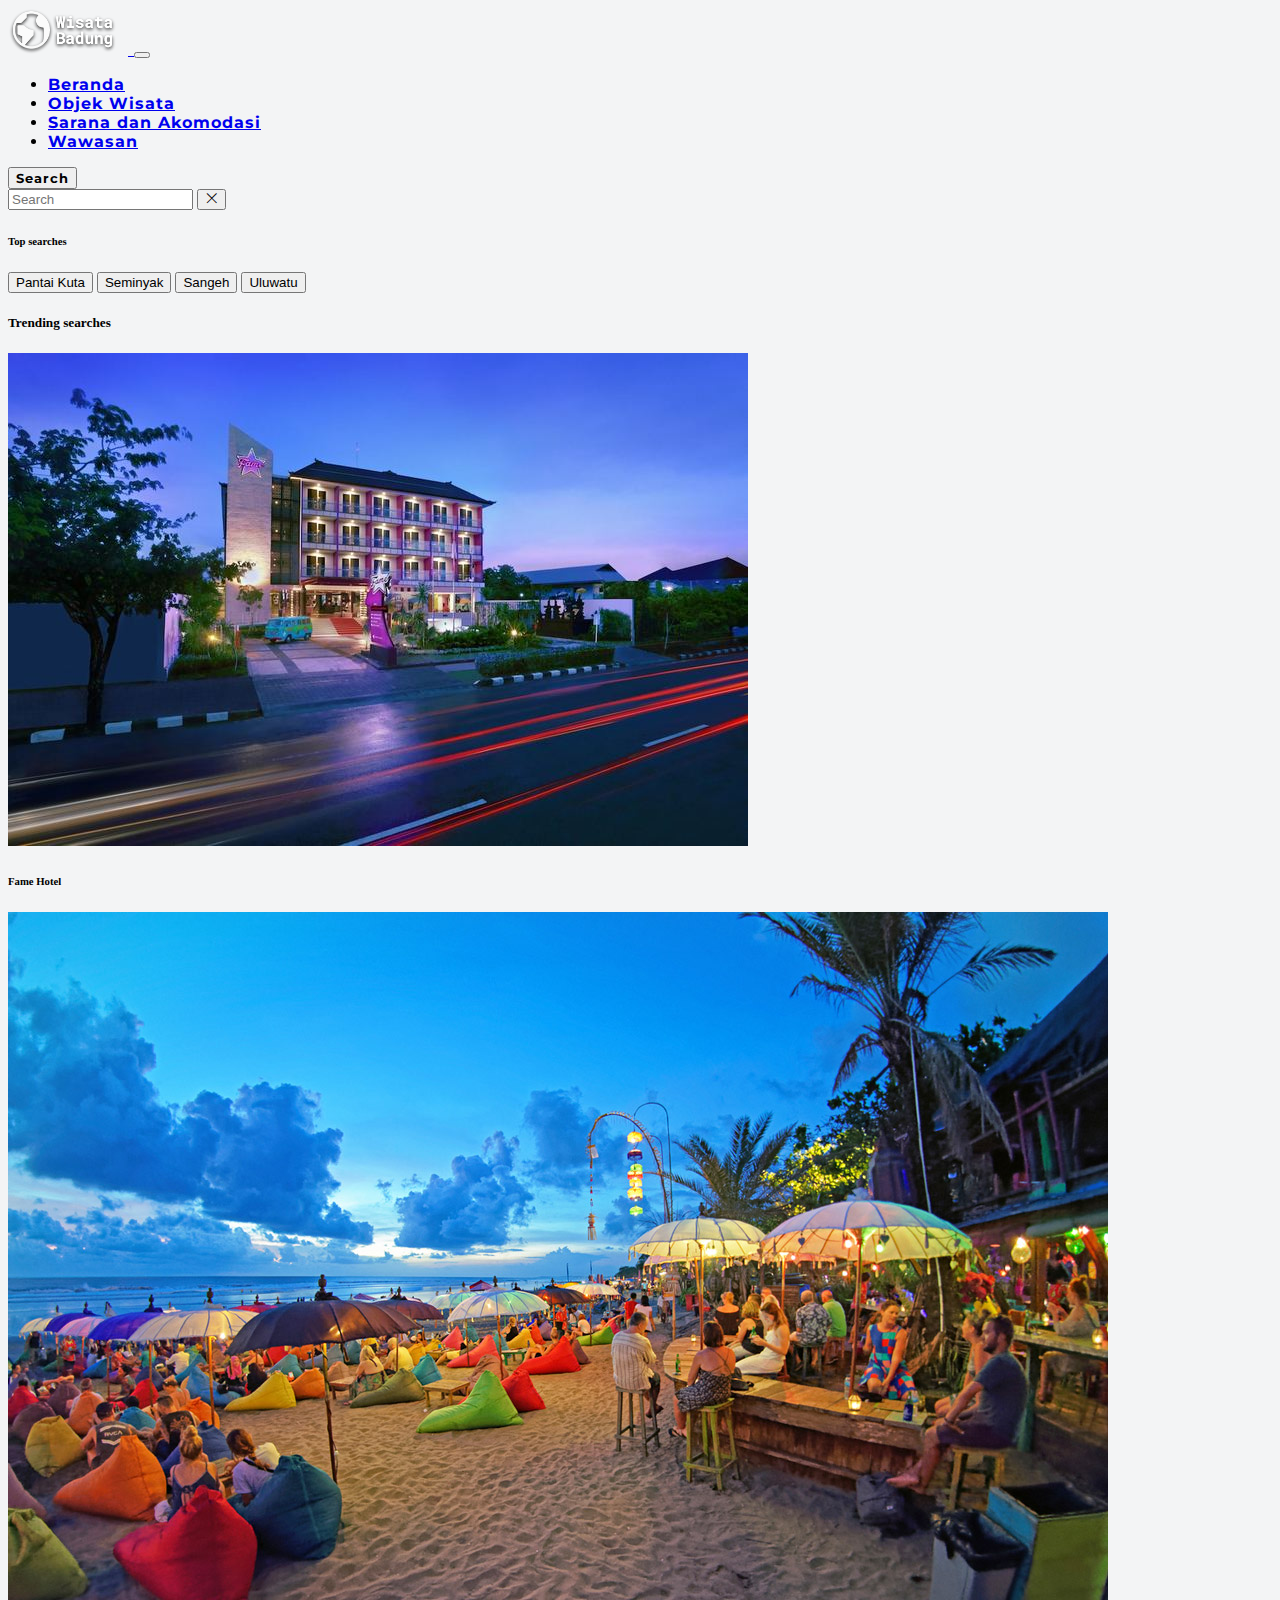
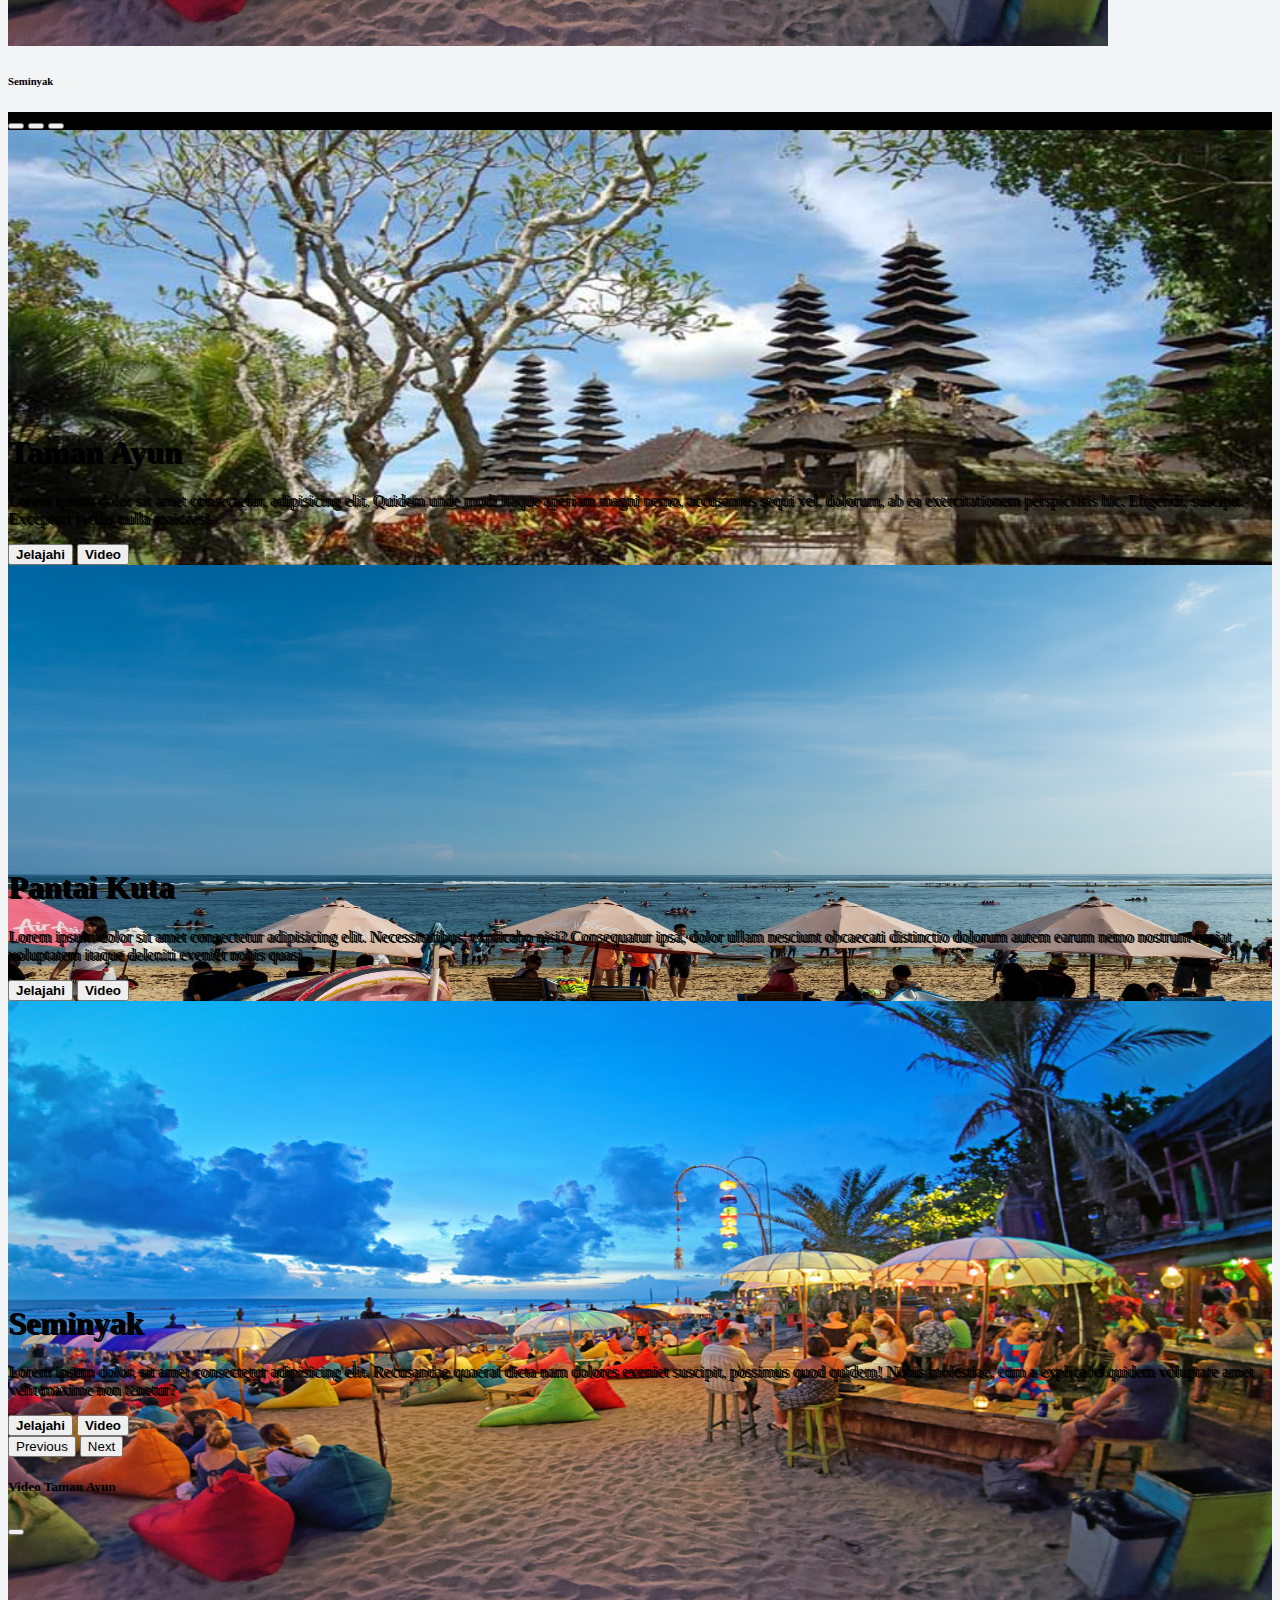
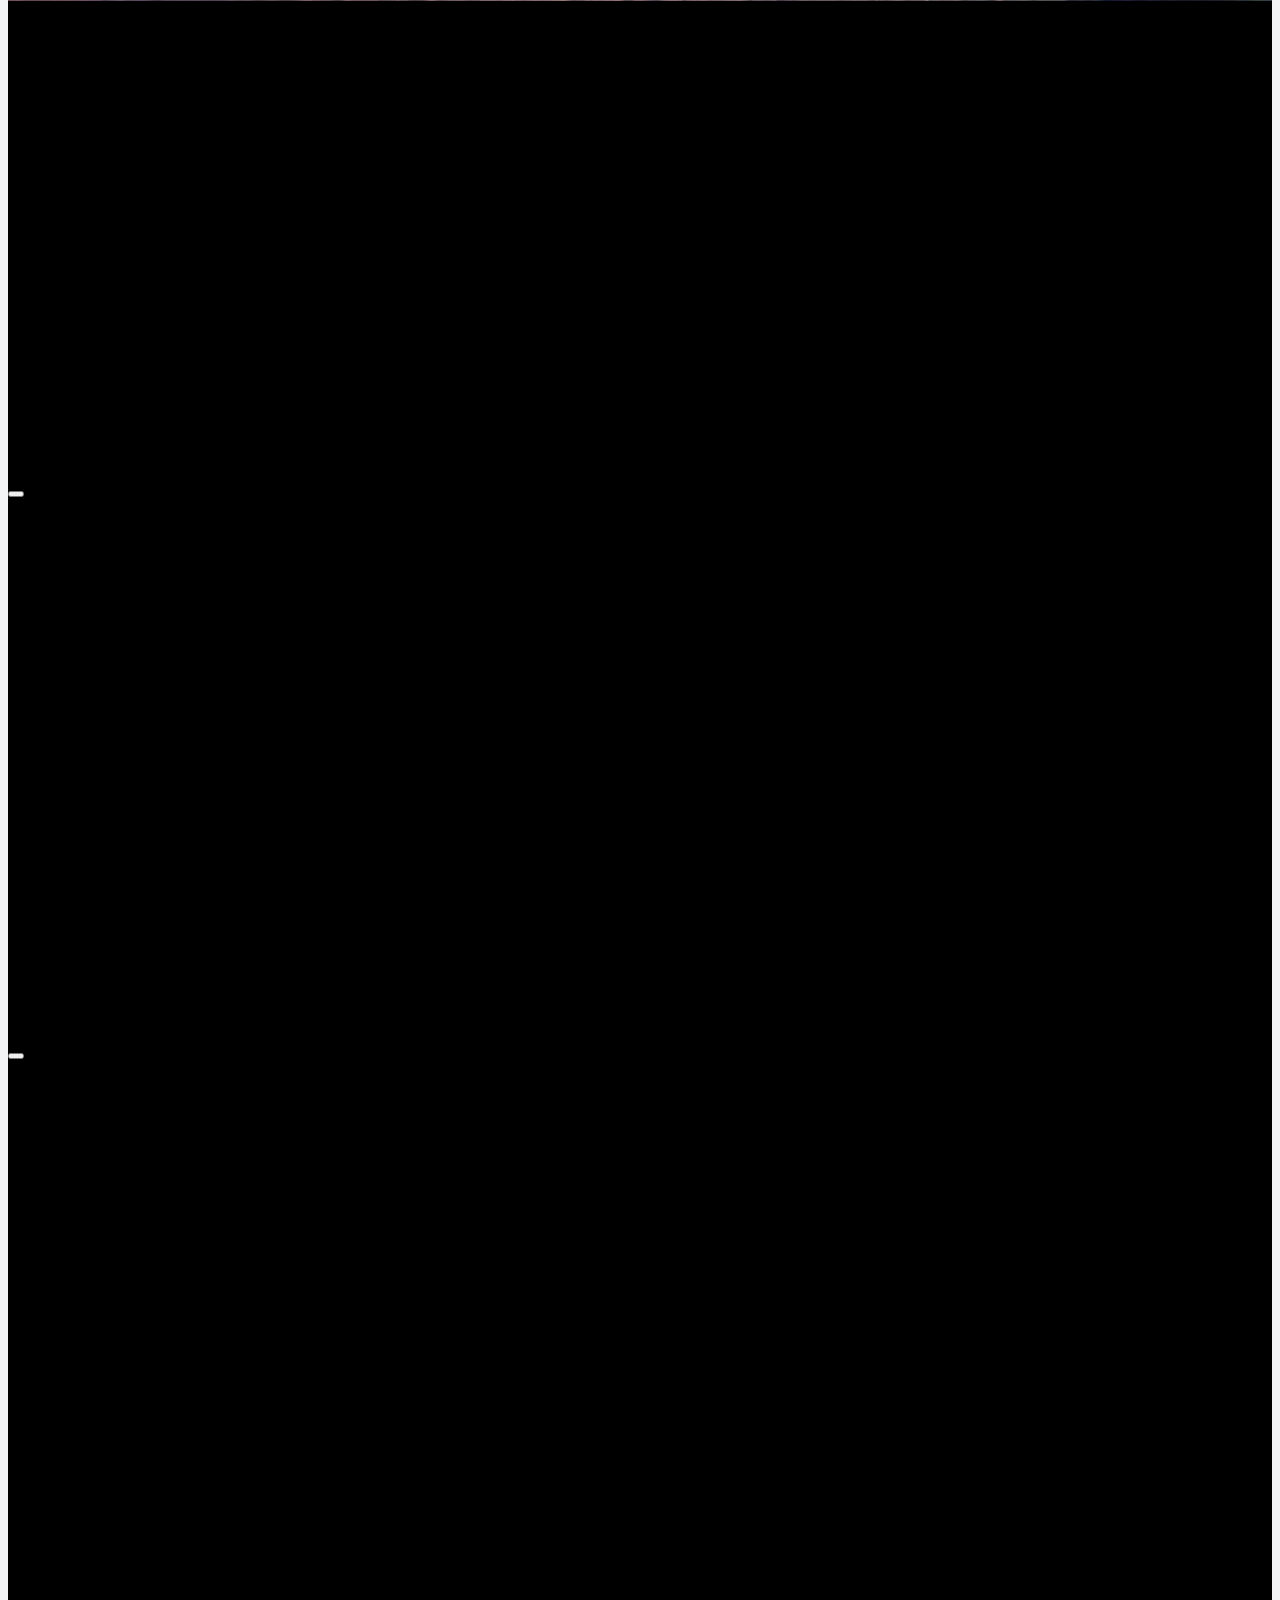
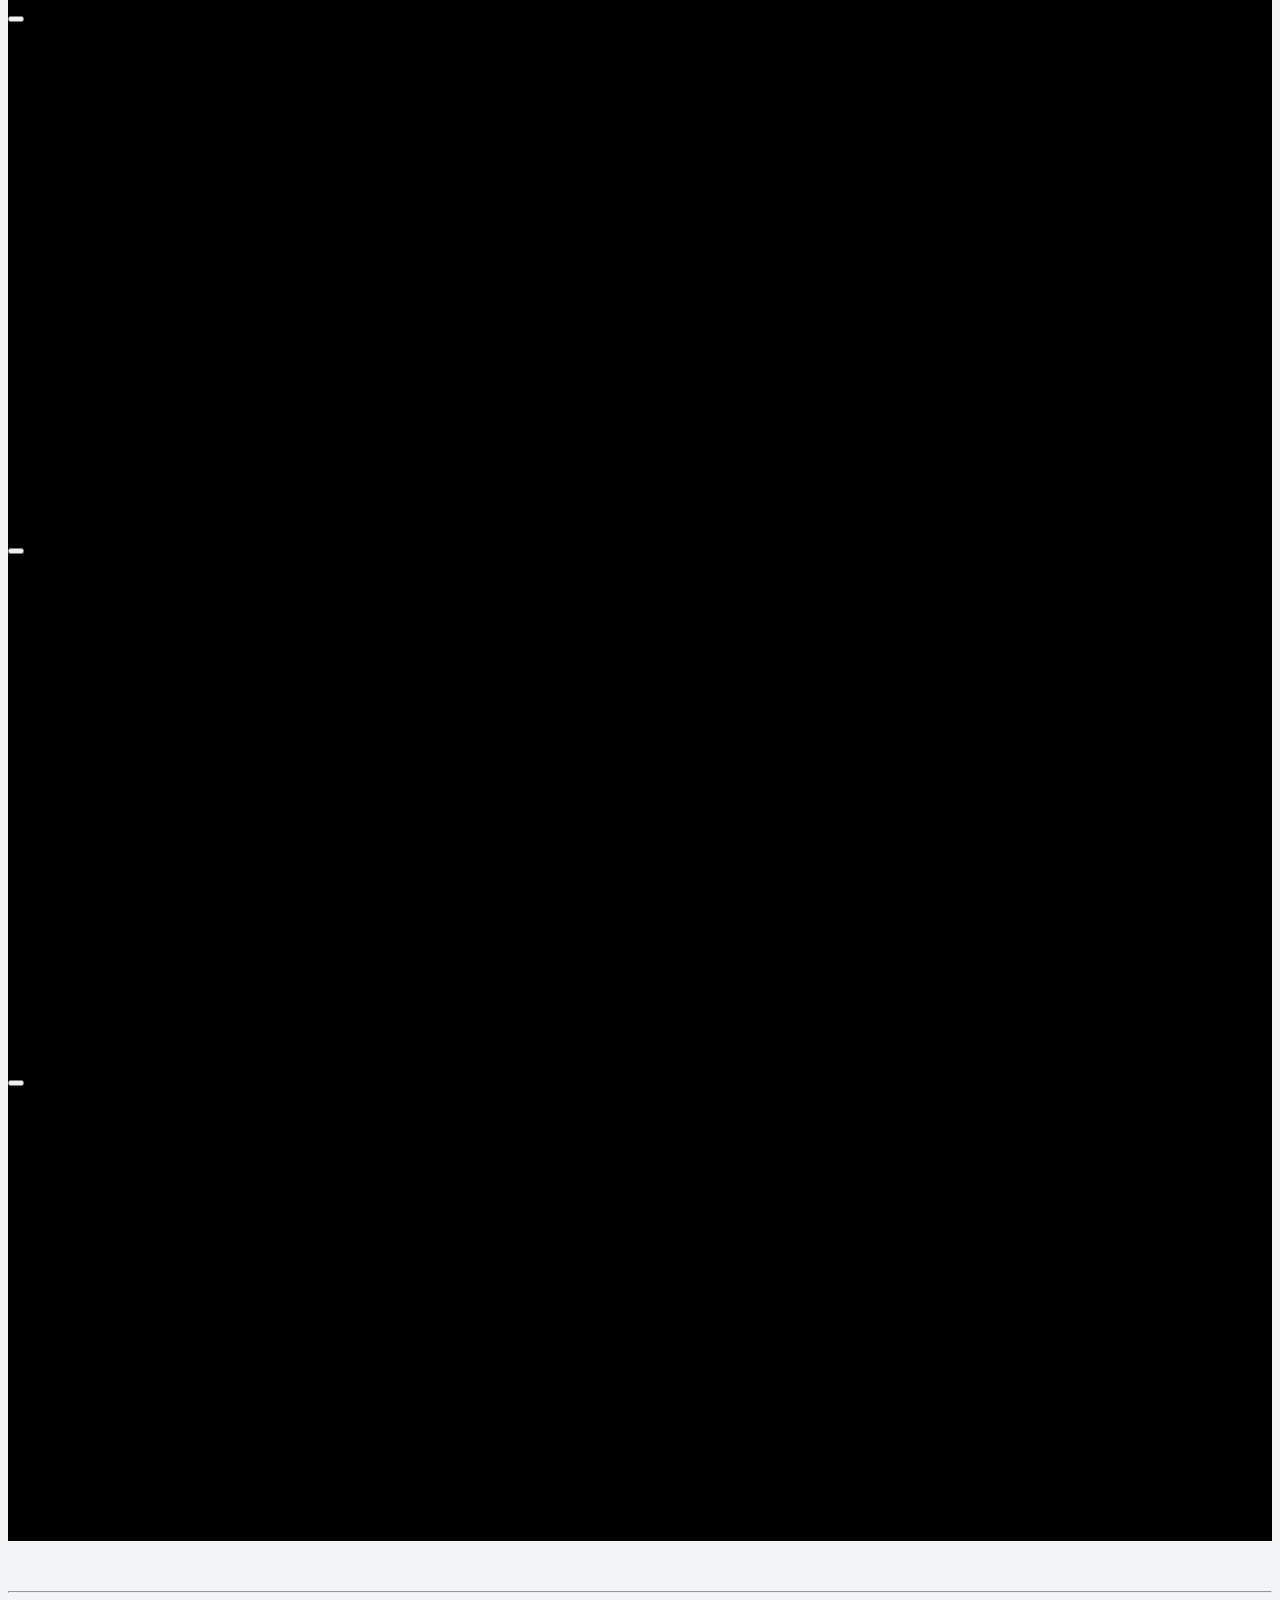
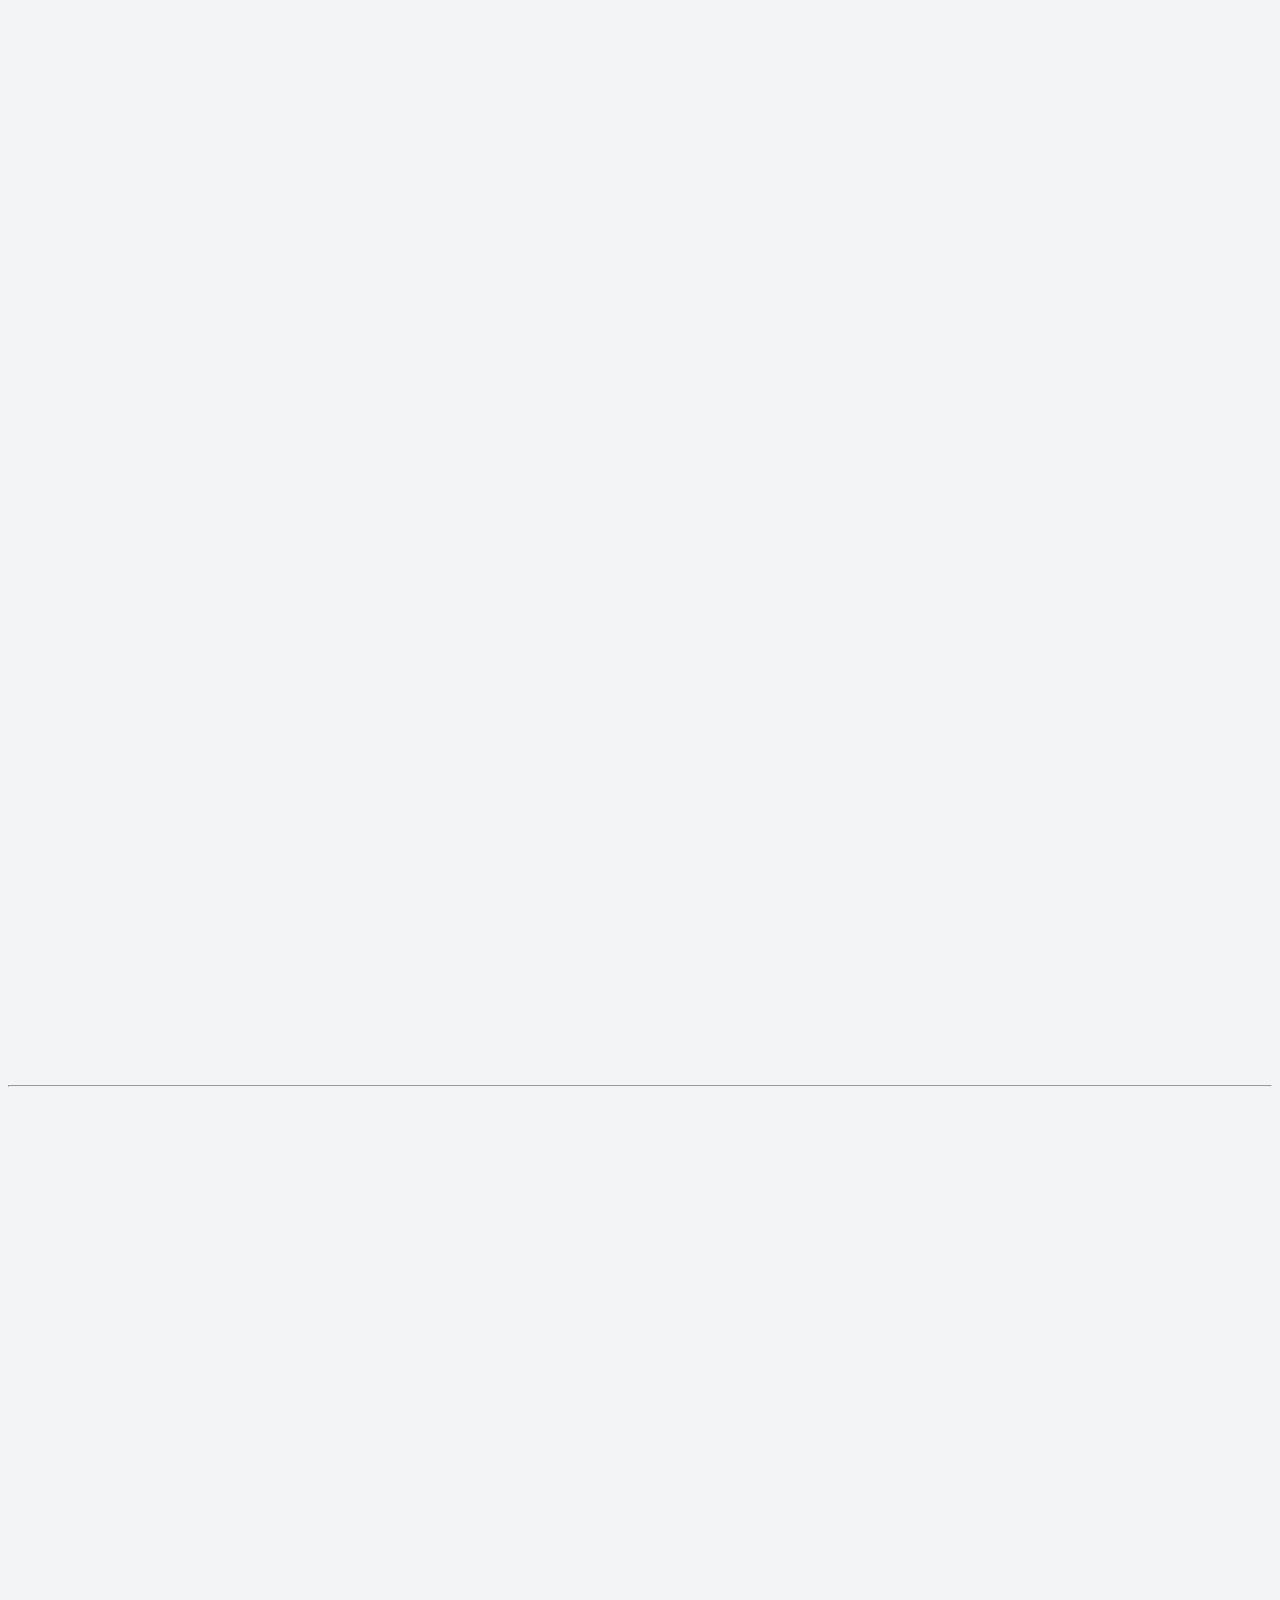
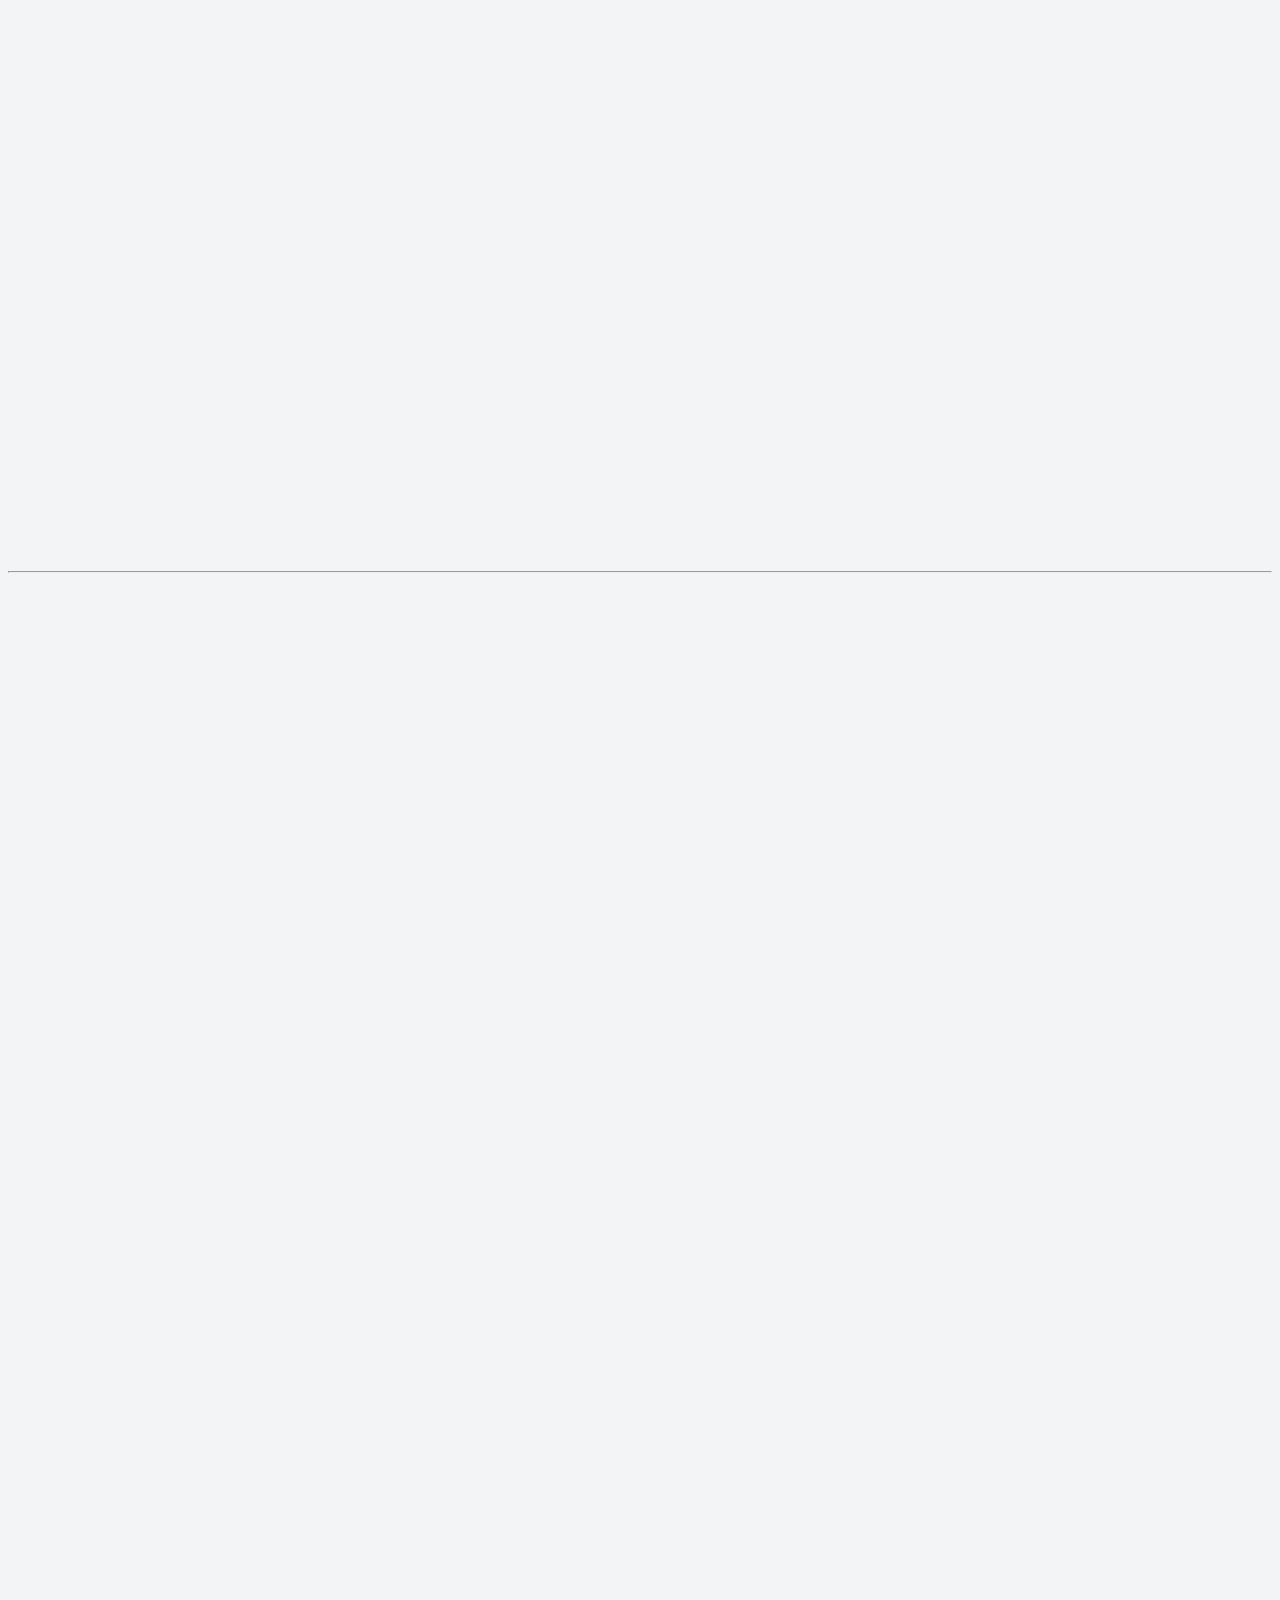
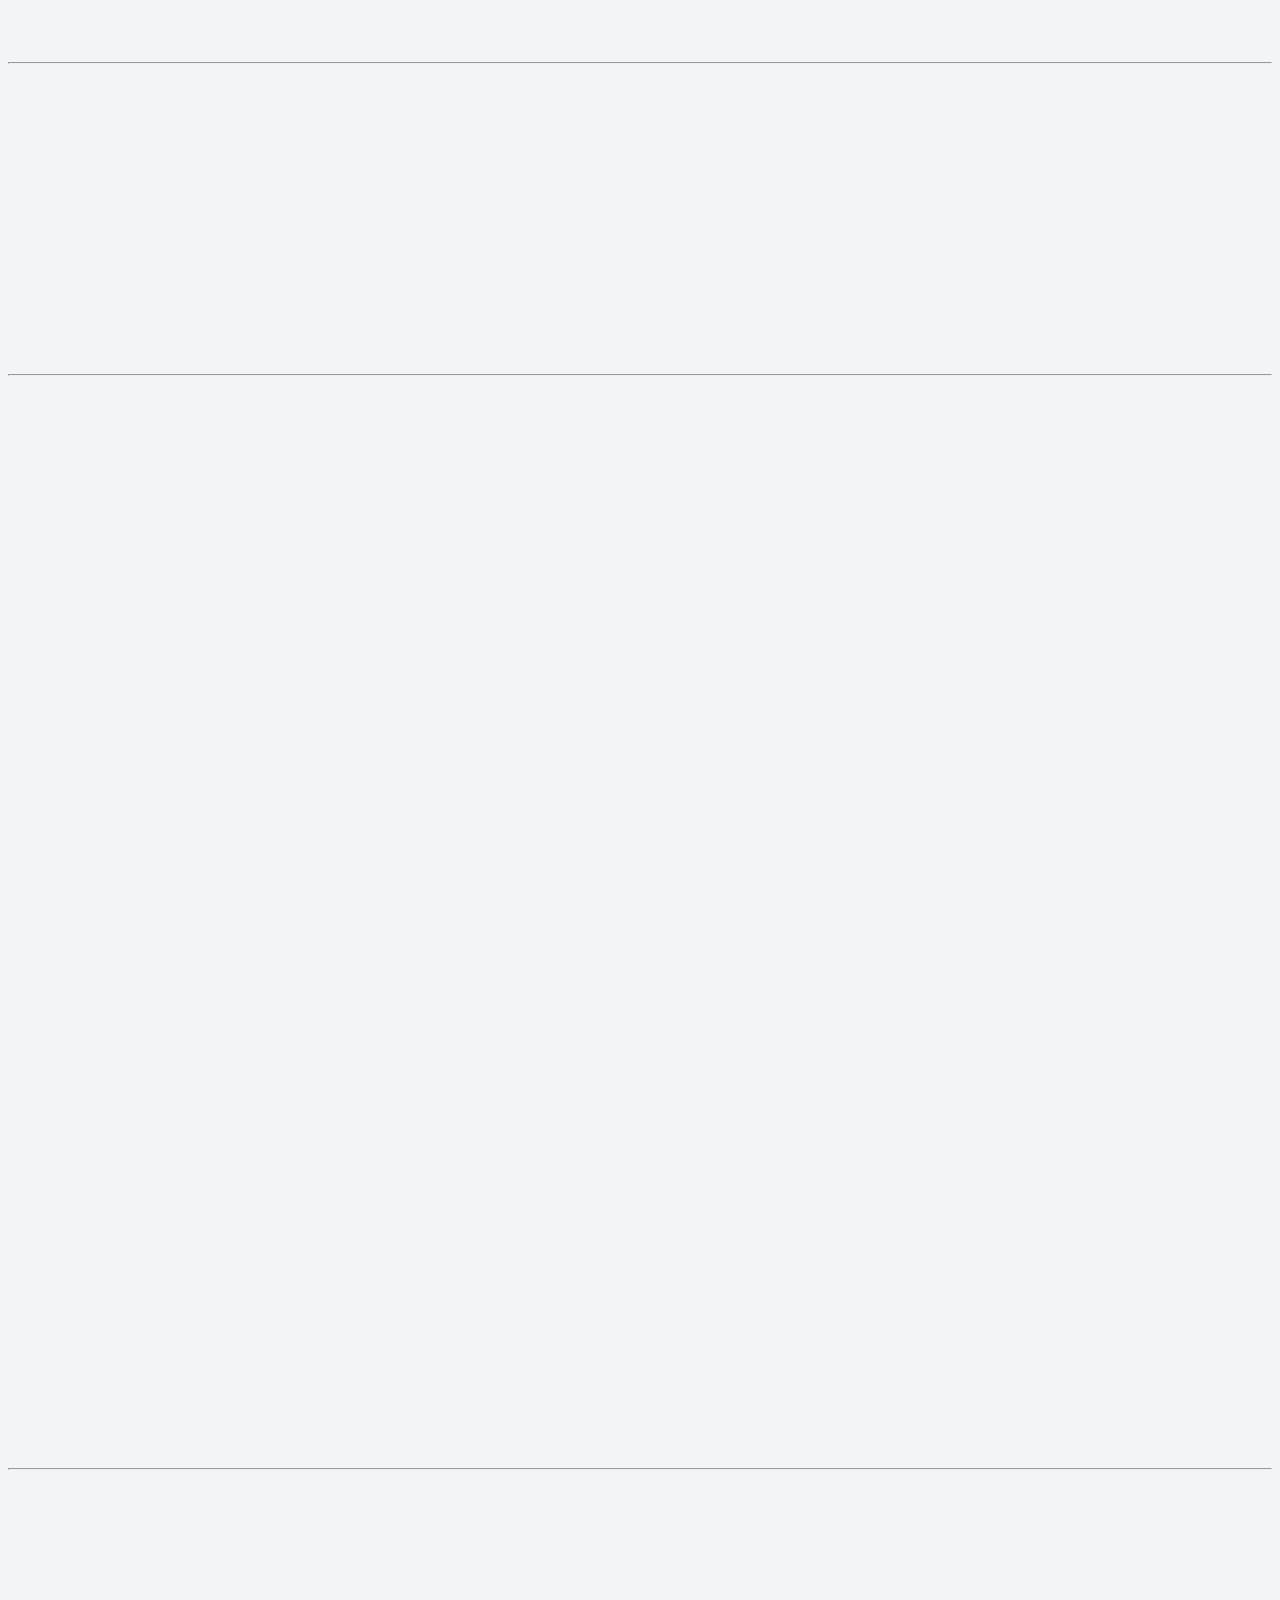
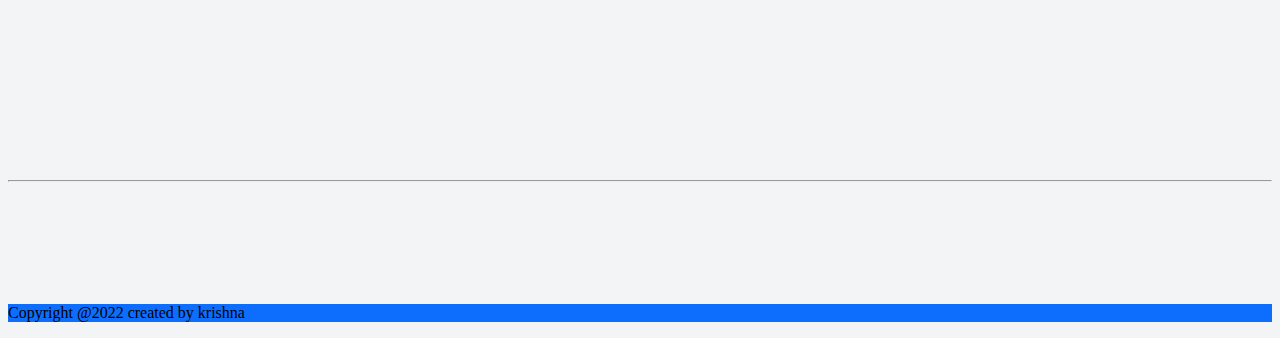
==== commit 23482d21: "fix" ====
--- a/objekwisata.html
+++ b/objekwisata.html
@@ -400,7 +400,7 @@
             <hr>
             <div class=" row my-5">
                 <div class="col-md-6 " data-aos="fade-right">
-                    <h2>Sangeh</h2>
+                    <h2>Taman Ayun</h2>
                     <p class="lead ">Lorem ipsum dolor sit, amet consectetur adipisicing elit.
                         Nulla reprehenderit et
                         ad
@@ -420,8 +420,8 @@
                 </div>
                 <div class="col-md-6 mt-5" data-aos="fade-left">
                     <figure>
-                        <img src="asset/images/sangeh.jpg" width="100%" class="img-fluid">
-                        <figcaption style="text-align:center;">Gambar Sangeh</figcaption>
+                        <img src="asset/images/tamanayun.jpg" width="100%" class="img-fluid">
+                        <figcaption style="text-align:center;">Gambar Taman Ayun</figcaption>
                     </figure>
                 </div>
             </div>
@@ -429,12 +429,13 @@
             <div class=" row my-5">
                 <div class="col-md-6" data-aos="fade-right">
                     <figure>
-                        <img src="asset/images/badung.jpg" width="100%" class="img-fluid">
-                        <figcaption style="text-align:center;">Gambar Seminyak</figcaption>
+                        <img src="https://media-cdn.tripadvisor.com/media/photo-s/14/92/b0/1d/le-petit-temple-en-fond.jpg"
+                            width="100%" class="img-fluid">
+                        <figcaption style="text-align:center;">Gambar Taman Mumbul</figcaption>
                     </figure>
                 </div>
                 <div class="col-md-6" data-aos="fade-left">
-                    <h2>Seminyak</h2>
+                    <h2>Taman Mumbul</h2>
                     <p class="lead">Lorem ipsum dolor sit, amet consectetur adipisicing elit. Nulla reprehenderit et ad
                         natus laborum ut at dicta, enim assumenda pariatur ratione cum. Eius molestiae minus
                         perspiciatis s,
@@ -453,7 +454,7 @@
             <hr>
             <div class=" row my-5">
                 <div class="col-md-6 " data-aos="fade-right">
-                    <h2>Sangeh</h2>
+                    <h2>Pantai Kuta</h2>
                     <p class="lead ">Lorem ipsum dolor sit, amet consectetur adipisicing elit.
                         Nulla reprehenderit et
                         ad
@@ -473,8 +474,8 @@
                 </div>
                 <div class="col-md-6 mt-5" data-aos="fade-left">
                     <figure>
-                        <img src="asset/images/sangeh.jpg" width="100%" class="img-fluid">
-                        <figcaption style="text-align:center;">Gambar Sangeh</figcaption>
+                        <img src="asset/images/pantaikuta.jpg" width="100%" class="img-fluid">
+                        <figcaption style="text-align:center;">Gambar Pantai Kuta</figcaption>
                     </figure>
                 </div>
             </div>
@@ -482,12 +483,13 @@
             <div class=" row my-5">
                 <div class="col-md-6" data-aos="fade-right">
                     <figure>
-                        <img src="asset/images/badung.jpg" width="100%" class="img-fluid">
-                        <figcaption style="text-align:center;">Gambar Seminyak</figcaption>
+                        <img src="https://www.gotravelaindonesia.com/wp-content/uploads/Tari-kecak-uluwatu.jpg"
+                            width="100%" class="img-fluid">
+                        <figcaption style="text-align:center;">Gambar Uluwatu</figcaption>
                     </figure>
                 </div>
                 <div class="col-md-6" data-aos="fade-left">
-                    <h2>Seminyak</h2>
+                    <h2>Uluwatu</h2>
                     <p class="lead">Lorem ipsum dolor sit, amet consectetur adipisicing elit. Nulla reprehenderit et ad
                         natus laborum ut at dicta, enim assumenda pariatur ratione cum. Eius molestiae minus
                         perspiciatis s,
@@ -522,8 +524,6 @@
     </div>
     <!-- end objek wisata -->
 
-
-
     <!-- footer -->
     <div class="card mt-5" style="background-color:#0D6EFD;">
         <div class="card-body text-white text-center">
--- a/asset/css/style.css
+++ b/asset/css/style.css
@@ -17,4 +17,5 @@
     font-family: 'Montserrat', serif;
     letter-spacing: 1px;
     font-weight: bold;
-}+}
+
